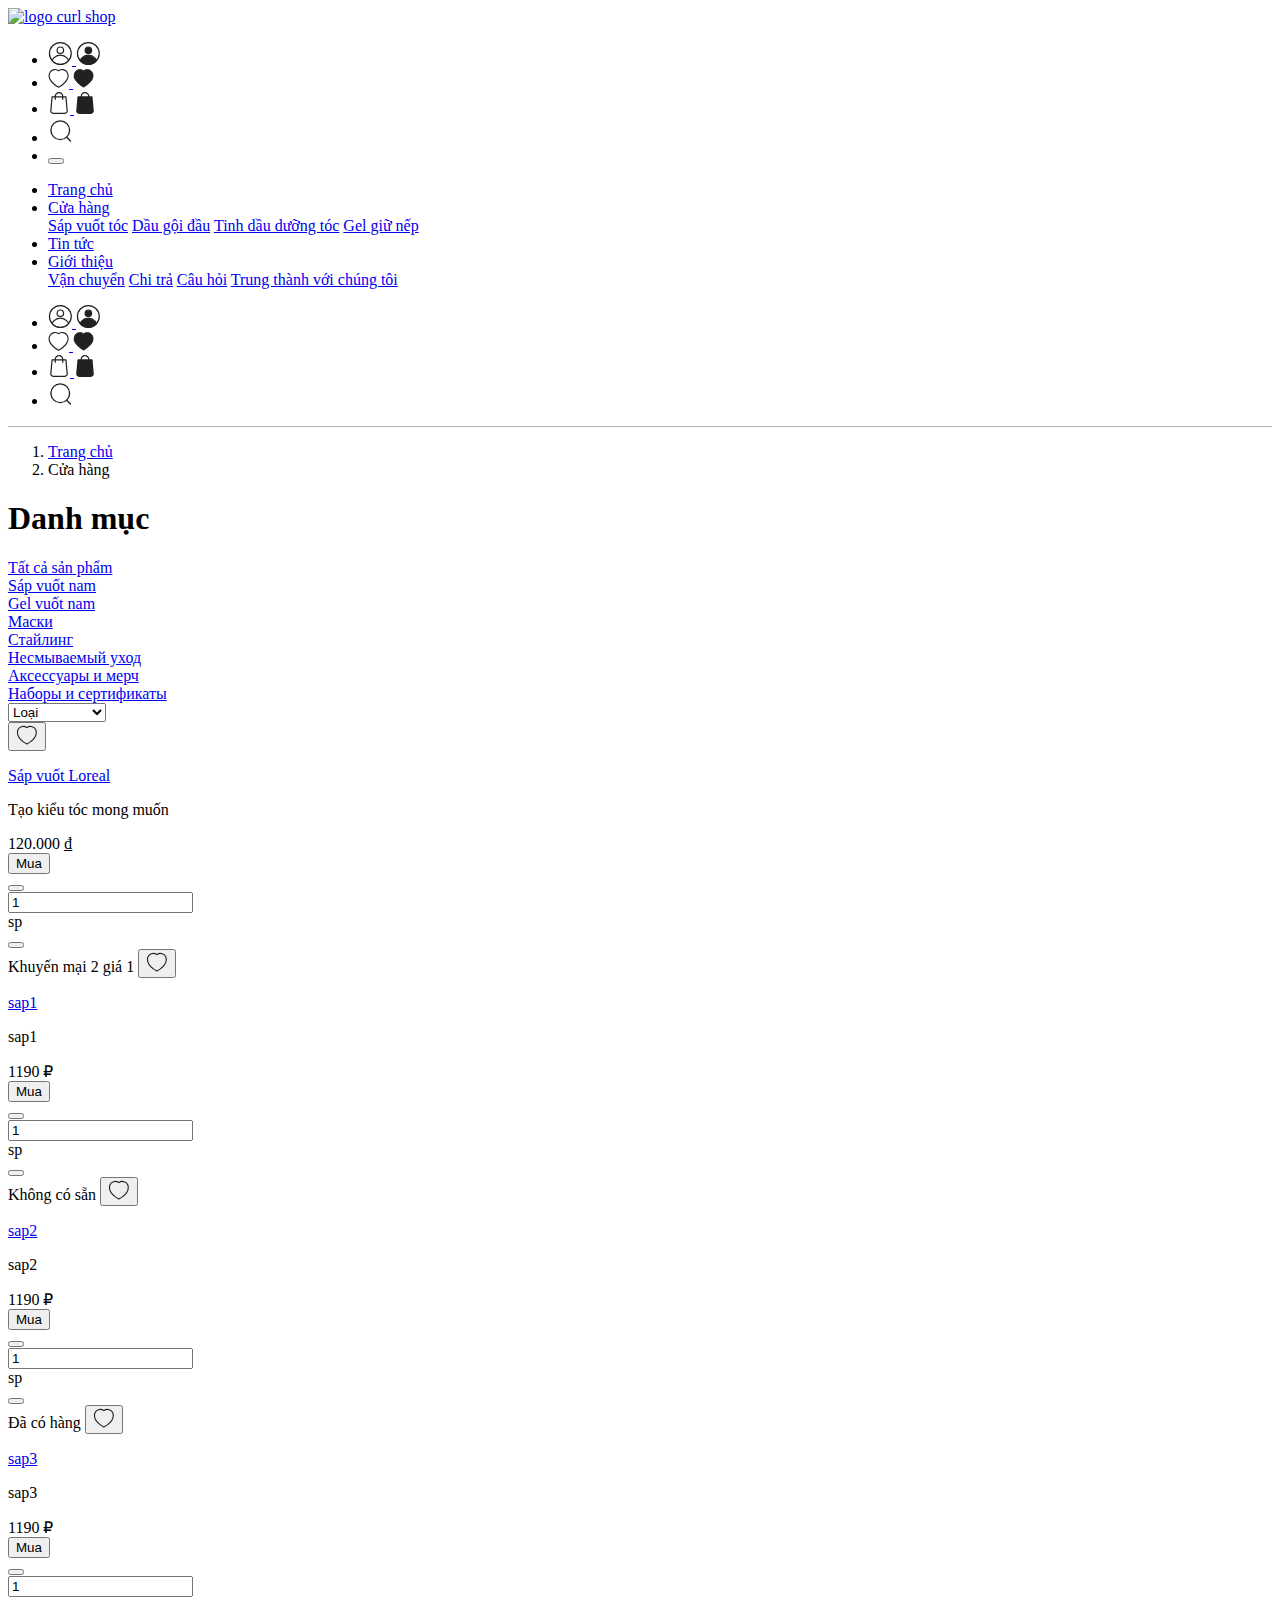
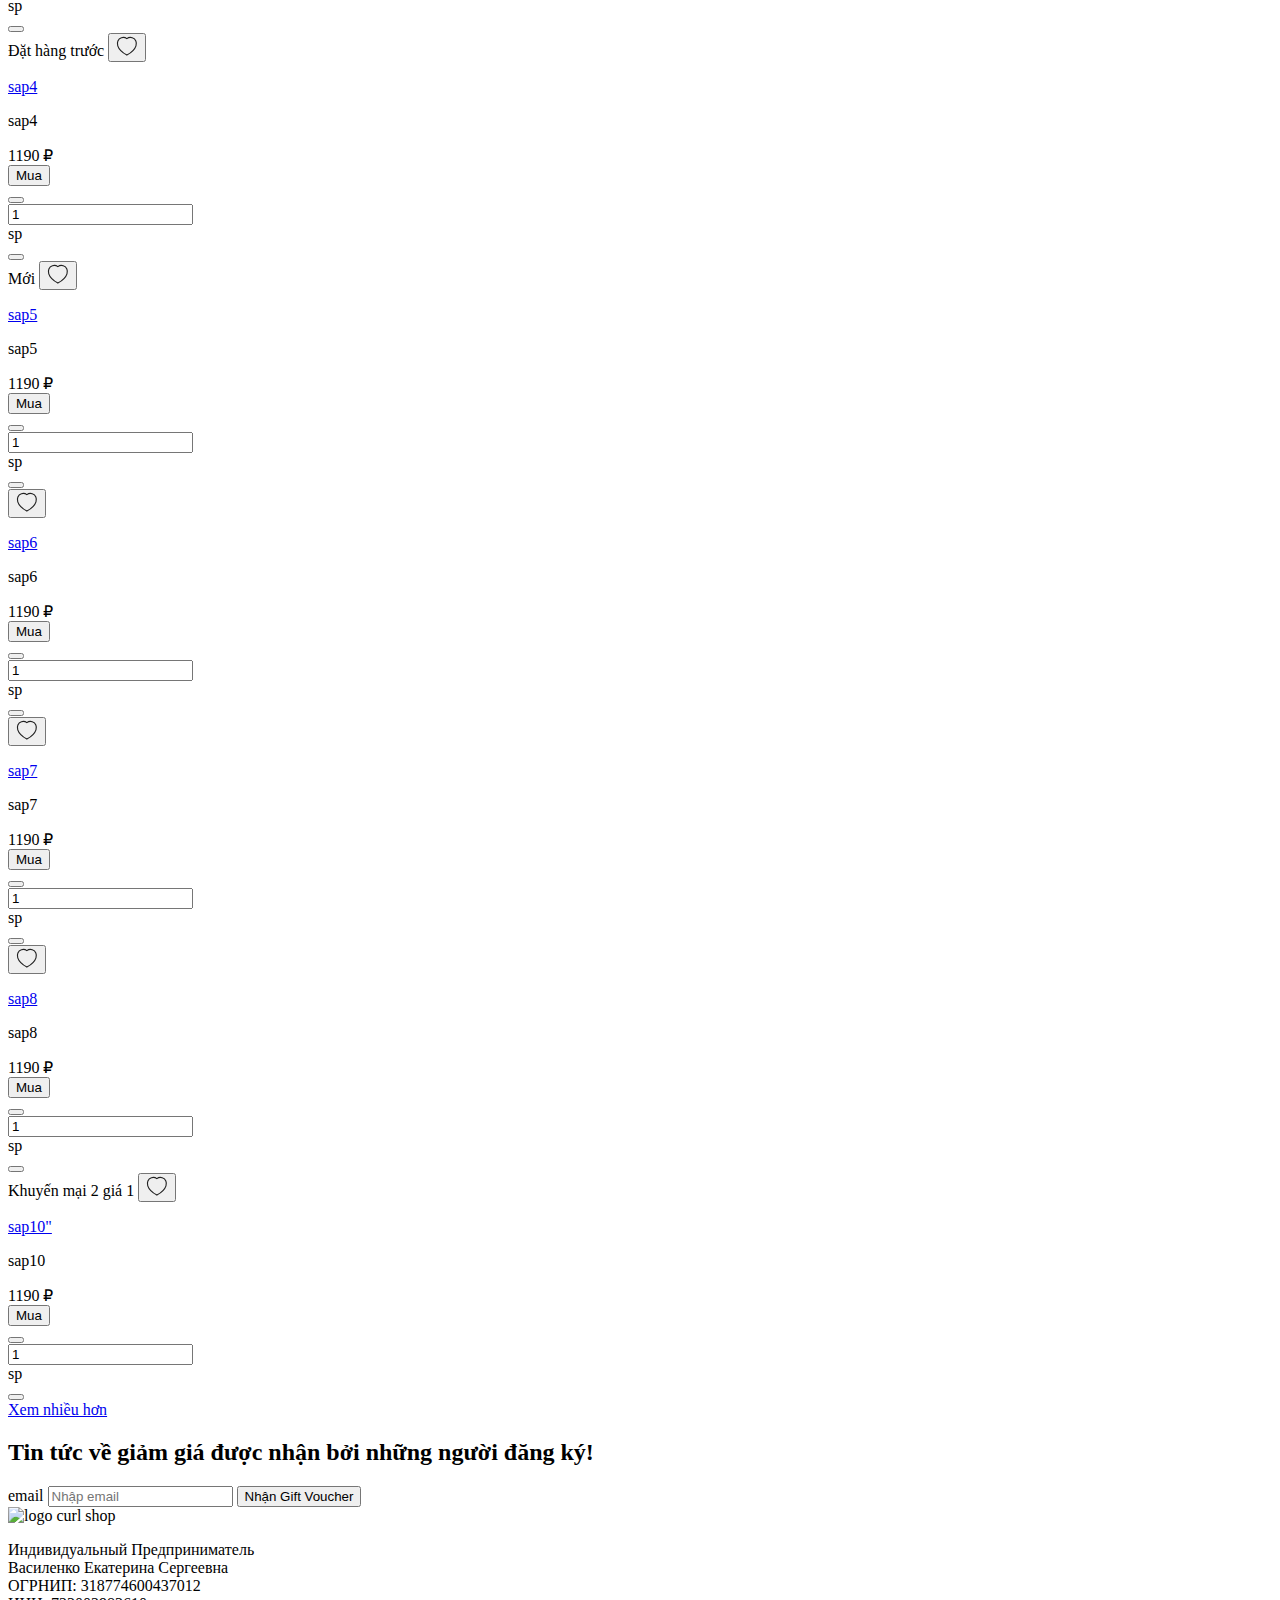
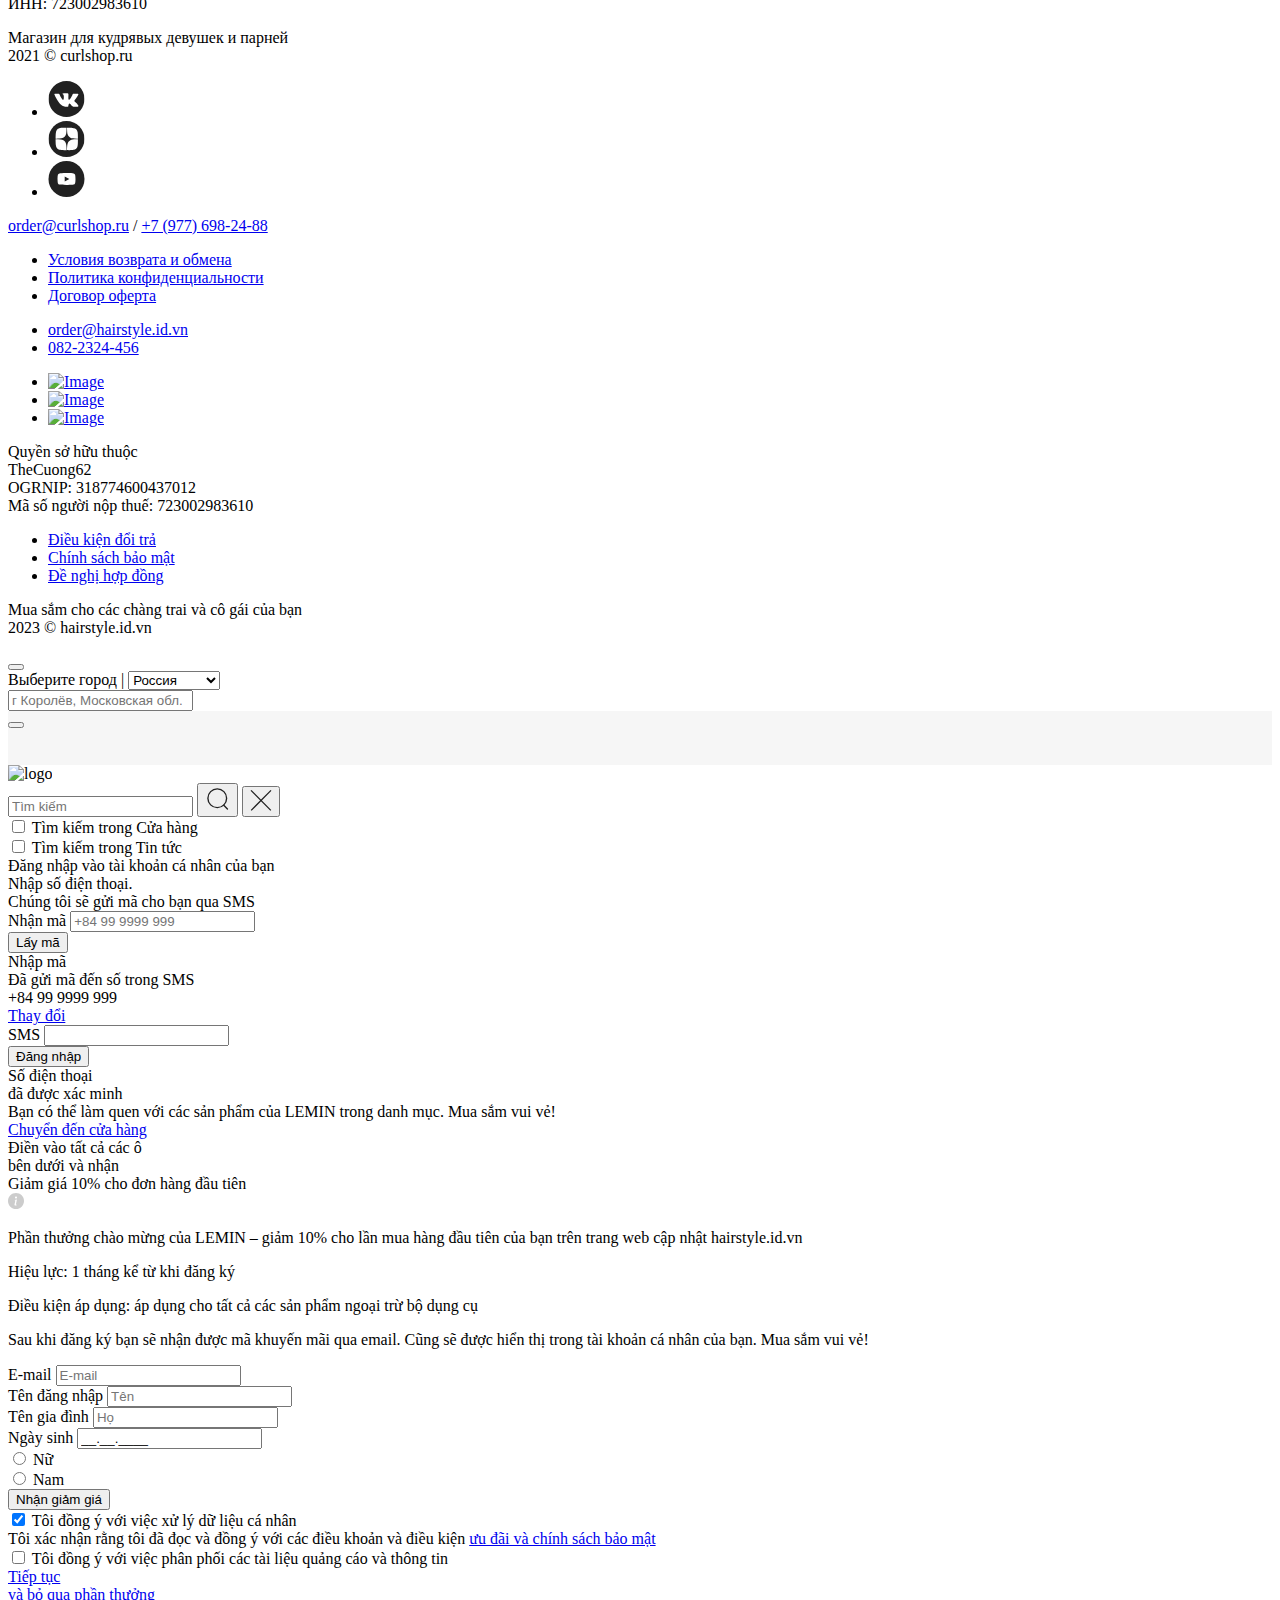
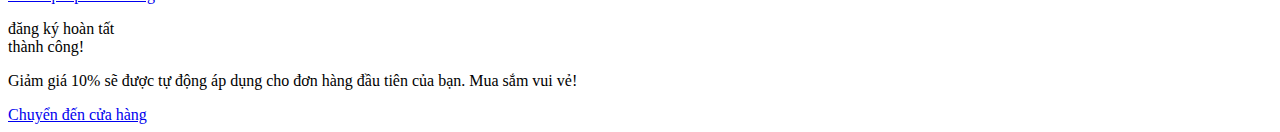
==== sap-vuot-toc.html @ 2e404e63 "Add files via upload" ====
<!DOCTYPE html>
<html lang="vi">

<head>
    <meta charset="UTF-8">
    <meta http-equiv="X-UA-Compatible" content="IE=edge">
    <meta name="viewport" content="width=device-width, initial-scale=1.0">
    <link rel="icon" type="image/png" href="favicon.png" />
    <title>Cửa Hàng LEMIN</title>

    <link rel="stylesheet" href="css/bootstrap.css">
    <link rel="stylesheet" href="css/swiper-bundle.min.css">
    <link rel="stylesheet" href="css/fancybox.css">
    <link rel="stylesheet" href="css/style.css">
    <link rel="stylesheet" href="css/fonth2.css">
</head>

<!-- ВНИМАТЕЛЬНО! класс "cms-index-index" задаёт прозрачное меню, без него меню будет обычным, этот класс на некоторых страницах нужно указывать, а на некоторых нет -->
<!-- Здесь указан класс "cms-page" -->

<body class="cms-page">
    <div class="page-wrapper">

        <!-- Header -->
        <header class="page-header">
            <div class="header js-header">

                <nav class="navbar navbar-expand-lg">
                    <div class="container">

                        <a class="navbar-brand hover-opacity" href="index.html">
                            <img class="logo" src="img/logo.svg" alt="logo curl shop">
                        </a>

                        <!-- Мобильные иконки -->
                        <div class="d-block d-lg-none">
                            <ul class="list-inline mb-0 d-flex align-items-center">
                                <li class="list-inline-item">
                                    <!-- Личный кабинет -->
                                    <!-- Обратить внимание на класс active у кнопки, он закрашивает svg иконку -->
                                    <a class="nav-link p-1" href="#modalAuth1" data-bs-toggle="modal">
                                        <div class="svg-link">
                                            <svg width="24" height="23" viewBox="0 0 24 23" fill="none" xmlns="http://www.w3.org/2000/svg">
                                                <circle cx="12.3562" cy="11.5" r="10.9" stroke="#212121" stroke-width="1.2"/>
                                                <circle cx="12.3562" cy="8.21419" r="3.23333" stroke="#212121" stroke-width="1.2"/>
                                                <path d="M4.14197 18.619C4.14197 18.619 6.07474 13.1428 12.3563 13.1428C18.6378 13.1428 20.5705 18.619 20.5705 18.619" stroke="#212121" stroke-width="1.2"/>
                                            </svg>
                                            <svg width="24" height="23" viewBox="0 0 24 23" fill="none" xmlns="http://www.w3.org/2000/svg">
                                                <circle cx="12.3562" cy="11.5" r="10.9" stroke="#212121" stroke-width="1.2"/>
                                                <circle cx="12.3562" cy="8.21419" r="3.23333" stroke="#212121" stroke-width="1.2"/>
                                                <path d="M4.14197 18.619C4.14197 18.619 6.07474 13.1428 12.3563 13.1428C18.6378 13.1428 20.5705 18.619 20.5705 18.619" stroke="#212121" stroke-width="1.2"/>
                                                <path fill-rule="evenodd" clip-rule="evenodd" d="M12.3567 14C8.8562 15 5.3562 15.3106 5.3562 18.5C5.3562 21.6894 10.3562 20.5 12.3567 22C15.8562 20.5 19.8562 21.2023 19.8562 18.0143C17.3562 15.5 14.8562 14.5 12.3567 14Z" fill="#212121" stroke="#212121" stroke-width="1.37392" stroke-linecap="round" stroke-linejoin="round"/>
                                                <path fill-rule="evenodd" clip-rule="evenodd" d="M12.3565 11C13.7371 11 14.8562 9.88043 14.8562 8.49974C14.8562 7.11906 13.7371 6 12.3565 6C10.9758 6 9.85622 7.11906 9.85622 8.49974C9.85155 9.87576 10.9634 10.9953 12.3389 11H12.3565Z" fill="#212121" stroke="#212121" stroke-width="1.37392" stroke-linecap="round" stroke-linejoin="round"/>
                                            </svg>
                                        </div>
                                    </a>
                                </li>
                                <li class="list-inline-item">
                                    <!-- Избранное -->
                                    <!-- Обратить внимание на класс active у кнопки, catalog-favorites.html закрашивает svg иконку -->
                                    <a class="nav-link p-1" href="#">
                                        <div class="svg-link">
                                            <svg width="21" height="19" viewBox="0 0 21 19" fill="none" xmlns="http://www.w3.org/2000/svg">
                                                <path fill-rule="evenodd" clip-rule="evenodd" d="M1.48031 8.98707C0.409294 5.70961 1.66097 1.96354 5.17146 0.855072C7.01804 0.271001 9.05626 0.615378 10.5914 1.74732C12.0437 0.646685 14.1568 0.274914 16.0014 0.855072C19.5119 1.96354 20.7715 5.70961 19.7015 8.98707C18.0346 14.1821 10.5914 18.1835 10.5914 18.1835C10.5914 18.1835 3.20311 14.2427 1.48031 8.98707Z" stroke="#212121" stroke-width="1.1244" stroke-linecap="round" stroke-linejoin="round"/>
                                            </svg>
                                            <svg width="21" height="19" viewBox="0 0 21 19" fill="none" xmlns="http://www.w3.org/2000/svg">
                                                <path fill-rule="evenodd" clip-rule="evenodd" d="M1.48031 8.98707C0.409294 5.70961 1.66097 1.96354 5.17146 0.855072C7.01804 0.271001 9.05625 0.615378 10.5914 1.74732C12.0437 0.646685 14.1568 0.274914 16.0014 0.855072C19.5119 1.96354 20.7715 5.70961 19.7015 8.98707C18.0346 14.1821 10.5914 18.1835 10.5914 18.1835C10.5914 18.1835 3.20311 14.2427 1.48031 8.98707Z" fill="#212121" stroke="#212121" stroke-width="0.820734" stroke-linecap="round" stroke-linejoin="round"/>
                                            </svg>
                                        </div>
                                    </a>
                                </li>
                                <li class="list-inline-item">
                                    <!-- Корзина -->
                                    <!-- Обратить внимание на класс active у кнопки, он закрашивает svg иконку -->
                                    <a class="nav-link p-1 cart-link" href="cart.html">
                                        <!-- "cart-count" Появляется только если в корзине есть товар(ы) -->
                                        
                                        <div class="svg-link">
                                            <svg width="22" height="22" viewBox="0 0 22 22" fill="none" xmlns="http://www.w3.org/2000/svg">
                                                <path d="M19.7999 19.0172L18.5402 4.8319C18.5132 4.51697 18.2478 4.27853 17.9374 4.27853H15.3459C15.31 1.91207 13.3754 0 10.9999 0C8.62447 0 6.68991 1.91207 6.65392 4.27853H4.06251C3.74758 4.27853 3.48664 4.51697 3.45965 4.8319L2.19993 19.0172C2.19993 19.0352 2.19543 19.0532 2.19543 19.0712C2.19543 20.6863 3.6756 22 5.49768 22H16.5022C18.3243 22 19.8044 20.6863 19.8044 19.0712C19.8044 19.0532 19.8044 19.0352 19.7999 19.0172ZM10.9999 1.21472C12.705 1.21472 14.0952 2.58241 14.1312 4.27853H7.86864C7.90464 2.58241 9.29482 1.21472 10.9999 1.21472ZM16.5022 20.7853H5.49768C4.35494 20.7853 3.42815 20.0294 3.41016 19.0982L4.61588 5.49775H6.64942V7.34233C6.64942 7.67975 6.91936 7.94969 7.25678 7.94969C7.59421 7.94969 7.86415 7.67975 7.86415 7.34233V5.49775H14.1312V7.34233C14.1312 7.67975 14.4012 7.94969 14.7386 7.94969C15.076 7.94969 15.3459 7.67975 15.3459 7.34233V5.49775H17.3795L18.5897 19.0982C18.5717 20.0294 17.6404 20.7853 16.5022 20.7853Z" fill="#212121"/>
                                            </svg>
                                            <svg width="22" height="22" viewBox="0 0 22 22" fill="none" xmlns="http://www.w3.org/2000/svg">
                                                <path d="M19.7999 19.0172L18.5402 4.8319C18.5132 4.51697 18.2478 4.27853 17.9374 4.27853H15.3459C15.31 1.91207 13.3754 0 10.9999 0C8.62447 0 6.68991 1.91207 6.65392 4.27853H4.06251C3.74758 4.27853 3.48664 4.51697 3.45965 4.8319L2.19993 19.0172C2.19993 19.0352 2.19543 19.0532 2.19543 19.0712C2.19543 20.6863 3.6756 22 5.49768 22H16.5022C18.3243 22 19.8044 20.6863 19.8044 19.0712C19.8044 19.0532 19.8044 19.0352 19.7999 19.0172ZM10.9999 1.21472C12.705 1.21472 14.0952 2.58241 14.1312 4.27853H7.86864C7.90464 2.58241 9.29482 1.21472 10.9999 1.21472ZM10.9999 11.5C9.85719 11.5 11.1247 11.5042 10.9999 11.5L6.64942 5.49775V7.34233C6.64942 7.67975 10.6625 11.5 10.9999 11.5C11.3374 11.5 7.86415 7.67975 7.86415 7.34233L10.9999 11.5L14.1312 7.34233C14.1312 7.67975 10.6625 11.5 10.9999 11.5C11.3374 11.5 15.3459 7.67975 15.3459 7.34233V5.49775L10.9999 11.5C11.0065 11.1607 10.9819 12.4313 10.9999 11.5Z" fill="#212121"/>
                                            </svg>
                                        </div>
                                    </a>
                                </li>
                                <li class="list-inline-item">
                                    <!-- Поиск -->
                                    <a class="nav-link p-1" href="#searchForm" data-bs-toggle="offcanvas" aria-controls="searchForm">
                                        <svg width="25" height="25" viewBox="0 0 25 25" fill="none" xmlns="http://www.w3.org/2000/svg">
                                            <circle cx="12.2569" cy="12.2566" r="9.36308" stroke="#212121" stroke-width="1.37" stroke-linecap="round" stroke-linejoin="round"></circle>
                                            <path d="M18.7691 19.2549L22.4399 22.9162" stroke="#212121" stroke-width="1.37" stroke-linecap="round" stroke-linejoin="round"></path>
                                        </svg>
                                    </a>
                                </li>
                                <li class="list-inline-item">
                                    <button type="button" class="navbar-toggler collapsed" data-bs-toggle="collapse"
                                        data-bs-target="#navbarNav" aria-controls="navbarNav" aria-expanded="false"
                                        aria-label="Toggle navigation">
                                        <div></div>
                                        <div></div>
                                        <div></div>
                                    </button>
                                </li>
                            </ul>
                        </div>

                        <div class="collapse navbar-collapse" id="navbarNav">
                            <div class="mt-3 mt-lg-0 mx-auto">
                                <ul class="navbar-nav">

<li class="nav-item">
                                        <a class="nav-link" href="index.html">Trang chủ</a>
                                    </li>
                                    <li class="nav-item dropdown">
                                        <a class="nav-link dropdown-toggle" href="#" data-bs-toggle="dropdown"
                                            aria-expanded="false">Cửa hàng</a>
                                        <div class="dropdown-menu">
                                            <a class="dropdown-item" href="catalog.html">Sáp vuốt tóc</a>
                                            <a class="dropdown-item" href="catalog.html">Dầu gội đầu</a>
                                            <a class="dropdown-item" href="catalog.html">Tinh dầu dưỡng tóc</a>
                                            <a class="dropdown-item" href="catalog.html">Gel giữ nếp</a>
                                                                               </div>
                                    </li>
                                    <li class="nav-item">
                                        <a class="nav-link" href="blog.html">Tin tức</a>
                                    </li>
                                    <li class="nav-item dropdown">
                                        <a class="nav-link dropdown-toggle" href="#" data-bs-toggle="dropdown"
                                            aria-expanded="false">Giới thiệu</a>
                                        <div class="dropdown-menu">
                                            <a class="dropdown-item" href="contact-delivery.html">Vận chuyển</a>
                                            <a class="dropdown-item" href="contact-payment.html">Chi trả</a>
                                            <a class="dropdown-item" href="contact-qna.html">Câu hỏi</a>
                                            <a class="dropdown-item" href="contact-loyalty.html">Trung thành với chúng tôi</a>
                                        </div>
                                    </li>
                                </ul>
                            </div>

                            <!-- Десктопные иконки -->
                            <div class="d-none d-lg-block mt-3 mt-lg-0 ms-lg-3">
                                <ul class="list-inline mb-0 d-flex align-items-center">
                                    <li class="list-inline-item" data-bs-toggle="tooltip" data-bs-placement="bottom"
                                        data-bs-title="Личный кабинет">
                                        <!-- Личный кабинет -->
                                        <!-- Обратить внимание на класс active у кнопки, он закрашивает svg иконку -->
                                        <a class="nav-link p-1" href="#modalAuth1" data-bs-toggle="modal">
                                            <div class="svg-link">
                                                <svg width="24" height="23" viewBox="0 0 24 23" fill="none" xmlns="http://www.w3.org/2000/svg">
                                                    <circle cx="12.3562" cy="11.5" r="10.9" stroke="#212121" stroke-width="1.2"/>
                                                    <circle cx="12.3562" cy="8.21419" r="3.23333" stroke="#212121" stroke-width="1.2"/>
                                                    <path d="M4.14197 18.619C4.14197 18.619 6.07474 13.1428 12.3563 13.1428C18.6378 13.1428 20.5705 18.619 20.5705 18.619" stroke="#212121" stroke-width="1.2"/>
                                                </svg>
                                                <svg width="24" height="23" viewBox="0 0 24 23" fill="none" xmlns="http://www.w3.org/2000/svg">
                                                    <circle cx="12.3562" cy="11.5" r="10.9" stroke="#212121" stroke-width="1.2"/>
                                                    <circle cx="12.3562" cy="8.21419" r="3.23333" stroke="#212121" stroke-width="1.2"/>
                                                    <path d="M4.14197 18.619C4.14197 18.619 6.07474 13.1428 12.3563 13.1428C18.6378 13.1428 20.5705 18.619 20.5705 18.619" stroke="#212121" stroke-width="1.2"/>
                                                    <path fill-rule="evenodd" clip-rule="evenodd" d="M12.3567 14C8.8562 15 5.3562 15.3106 5.3562 18.5C5.3562 21.6894 10.3562 20.5 12.3567 22C15.8562 20.5 19.8562 21.2023 19.8562 18.0143C17.3562 15.5 14.8562 14.5 12.3567 14Z" fill="#212121" stroke="#212121" stroke-width="1.37392" stroke-linecap="round" stroke-linejoin="round"/>
                                                    <path fill-rule="evenodd" clip-rule="evenodd" d="M12.3565 11C13.7371 11 14.8562 9.88043 14.8562 8.49974C14.8562 7.11906 13.7371 6 12.3565 6C10.9758 6 9.85622 7.11906 9.85622 8.49974C9.85155 9.87576 10.9634 10.9953 12.3389 11H12.3565Z" fill="#212121" stroke="#212121" stroke-width="1.37392" stroke-linecap="round" stroke-linejoin="round"/>
                                                </svg>
                                            </div>
                                        </a>
                                    </li>
                                    <li class="list-inline-item" data-bs-toggle="tooltip" data-bs-placement="bottom"
                                        data-bs-title="Избранное">
                                        <!-- Избранное -->
                                        <!-- Обратить внимание на класс active у кнопки, он закрашивает svg иконку -->
                                        <a class="nav-link p-1" href="catalog-favorites.html">
                                            <div class="svg-link">
                                                <svg width="21" height="19" viewBox="0 0 21 19" fill="none" xmlns="http://www.w3.org/2000/svg">
                                                    <path fill-rule="evenodd" clip-rule="evenodd" d="M1.48031 8.98707C0.409294 5.70961 1.66097 1.96354 5.17146 0.855072C7.01804 0.271001 9.05626 0.615378 10.5914 1.74732C12.0437 0.646685 14.1568 0.274914 16.0014 0.855072C19.5119 1.96354 20.7715 5.70961 19.7015 8.98707C18.0346 14.1821 10.5914 18.1835 10.5914 18.1835C10.5914 18.1835 3.20311 14.2427 1.48031 8.98707Z" stroke="#212121" stroke-width="1.1244" stroke-linecap="round" stroke-linejoin="round"/>
                                                </svg>
                                                <svg width="21" height="19" viewBox="0 0 21 19" fill="none" xmlns="http://www.w3.org/2000/svg">
                                                    <path fill-rule="evenodd" clip-rule="evenodd" d="M1.48031 8.98707C0.409294 5.70961 1.66097 1.96354 5.17146 0.855072C7.01804 0.271001 9.05625 0.615378 10.5914 1.74732C12.0437 0.646685 14.1568 0.274914 16.0014 0.855072C19.5119 1.96354 20.7715 5.70961 19.7015 8.98707C18.0346 14.1821 10.5914 18.1835 10.5914 18.1835C10.5914 18.1835 3.20311 14.2427 1.48031 8.98707Z" fill="#212121" stroke="#212121" stroke-width="0.820734" stroke-linecap="round" stroke-linejoin="round"/>
                                                </svg>
                                            </div>
                                        </a>
                                    </li>
                                    <li class="list-inline-item" data-bs-toggle="tooltip" data-bs-placement="bottom"
                                        data-bs-title="Корзина">
                                        <!-- Корзина -->
                                        <!-- Обратить внимание на класс active у кнопки, он закрашивает svg иконку -->
                                        <a class="nav-link p-1 cart-link" href="cart.html">
                                            <!-- "cart-count" Появляется только если в корзине есть товар(ы) -->
                                            <div class="cart-count"></div>
                                            <div class="svg-link">
                                                <svg width="22" height="22" viewBox="0 0 22 22" fill="none" xmlns="http://www.w3.org/2000/svg">
                                                    <path d="M19.7999 19.0172L18.5402 4.8319C18.5132 4.51697 18.2478 4.27853 17.9374 4.27853H15.3459C15.31 1.91207 13.3754 0 10.9999 0C8.62447 0 6.68991 1.91207 6.65392 4.27853H4.06251C3.74758 4.27853 3.48664 4.51697 3.45965 4.8319L2.19993 19.0172C2.19993 19.0352 2.19543 19.0532 2.19543 19.0712C2.19543 20.6863 3.6756 22 5.49768 22H16.5022C18.3243 22 19.8044 20.6863 19.8044 19.0712C19.8044 19.0532 19.8044 19.0352 19.7999 19.0172ZM10.9999 1.21472C12.705 1.21472 14.0952 2.58241 14.1312 4.27853H7.86864C7.90464 2.58241 9.29482 1.21472 10.9999 1.21472ZM16.5022 20.7853H5.49768C4.35494 20.7853 3.42815 20.0294 3.41016 19.0982L4.61588 5.49775H6.64942V7.34233C6.64942 7.67975 6.91936 7.94969 7.25678 7.94969C7.59421 7.94969 7.86415 7.67975 7.86415 7.34233V5.49775H14.1312V7.34233C14.1312 7.67975 14.4012 7.94969 14.7386 7.94969C15.076 7.94969 15.3459 7.67975 15.3459 7.34233V5.49775H17.3795L18.5897 19.0982C18.5717 20.0294 17.6404 20.7853 16.5022 20.7853Z" fill="#212121"/>
                                                </svg>
                                                <svg width="22" height="22" viewBox="0 0 22 22" fill="none" xmlns="http://www.w3.org/2000/svg">
                                                    <path d="M19.7999 19.0172L18.5402 4.8319C18.5132 4.51697 18.2478 4.27853 17.9374 4.27853H15.3459C15.31 1.91207 13.3754 0 10.9999 0C8.62447 0 6.68991 1.91207 6.65392 4.27853H4.06251C3.74758 4.27853 3.48664 4.51697 3.45965 4.8319L2.19993 19.0172C2.19993 19.0352 2.19543 19.0532 2.19543 19.0712C2.19543 20.6863 3.6756 22 5.49768 22H16.5022C18.3243 22 19.8044 20.6863 19.8044 19.0712C19.8044 19.0532 19.8044 19.0352 19.7999 19.0172ZM10.9999 1.21472C12.705 1.21472 14.0952 2.58241 14.1312 4.27853H7.86864C7.90464 2.58241 9.29482 1.21472 10.9999 1.21472ZM10.9999 11.5C9.85719 11.5 11.1247 11.5042 10.9999 11.5L6.64942 5.49775V7.34233C6.64942 7.67975 10.6625 11.5 10.9999 11.5C11.3374 11.5 7.86415 7.67975 7.86415 7.34233L10.9999 11.5L14.1312 7.34233C14.1312 7.67975 10.6625 11.5 10.9999 11.5C11.3374 11.5 15.3459 7.67975 15.3459 7.34233V5.49775L10.9999 11.5C11.0065 11.1607 10.9819 12.4313 10.9999 11.5Z" fill="#212121"/>
                                                </svg>
                                            </div>
                                        </a>
                                    </li>
                                    <li class="list-inline-item" data-bs-toggle="tooltip" data-bs-placement="bottom"
                                        data-bs-title="Поиск">
                                        <!-- Поиск -->
                                        <a class="nav-link p-1" href="#searchForm" data-bs-toggle="offcanvas" aria-controls="searchForm">
                                            <svg width="25" height="25" viewBox="0 0 25 25" fill="none" xmlns="http://www.w3.org/2000/svg">
                                                <circle cx="12.2569" cy="12.2566" r="9.36308" stroke="#212121" stroke-width="1.37" stroke-linecap="round" stroke-linejoin="round" />
                                                <path d="M18.7691 19.2549L22.4399 22.9162" stroke="#212121" stroke-width="1.37" stroke-linecap="round" stroke-linejoin="round" />
                                            </svg>
                                        </a>
                                    </li>
                                </ul>
                            </div>
                        </div>

                    </div>
                </nav>

                <!-- Декоративная линия под меню -->
                <div class="d-none d-lg-block">
                    <div class="container">
                        <div style="border-bottom: 1px solid rgba(0, 0, 0, 0.3);"></div>
                    </div>
                </div>

            </div>
        </header>

        <!-- Main -->
        <main class="main page-main">

            <!-- Хлебные крошки -->
            <section class="section py-3 pb-4 pb-lg-0">
                <div class="container">
                    <nav class="d-flex" aria-label="breadcrumb">
                        <ol class="breadcrumb">
                            <li class="breadcrumb-item"><a href="index.html">Trang chủ</a></li>
                            <li class="breadcrumb-item active" aria-current="page">Cửa hàng</li>
                        </ol>
                    </nav>
                </div>
            </section>

            <!-- Контент -->
            <section class="section py-1 pb-5 py-lg-5">
                <div class="container">
                    <h1 class="h1 fw-400 mb-4 mb-lg-5">Danh mục</h1>
                    <!-- Категории -->
                    <div class="scrollable-container categories-list mb-4">
                        <div class="scrollable-wrapper">
                            <div class="scrollable-item"><a class="categories-link active" href="#">Tất cả sản phẩm</a></div>
                            <div class="scrollable-item"><a class="categories-link" href="#">Sáp vuốt nam</a></div>
                            <div class="scrollable-item"><a class="categories-link" href="#">Gel vuốt nam</a></div>
                            <div class="scrollable-item"><a class="categories-link" href="#">Маски</a></div>
                            <div class="scrollable-item"><a class="categories-link" href="#">Стайлинг</a></div>
                            <div class="scrollable-item"><a class="categories-link" href="#">Несмываемый уход</a></div>
                            <div class="scrollable-item"><a class="categories-link" href="#">Аксессуары и мерч</a></div>
                            <div class="scrollable-item"><a class="categories-link" href="#">Наборы и сертификаты</a></div>
                        </div>
                    </div>
                    <!-- Фильтр -->
                    <div class="shop-filters mb-3">
                        <div class="d-flex justify-content-lg-end">
                            <select class="form-select border-0 ps-0" style="max-width: 160px;">
                                <option selected>Loại</option>
                                <option value="1">Phổ biến</option>
                                <option value="2">Mới</option>
                                <option value="3">Giá rẻ nhất</option>
                                <option value="4">Đắt tiền nhất</option>
                            </select>
                        </div>
                    </div>

                    <!-- Сетка товаров -->
                    <div class="grid-products">
                        <div class="row g-2 row-cols-2 row-cols-md-3 row-cols-lg-4">

                            <!-- Item -->
                            <div class="col">
                                <article class="card card-product h-100">
                                    <!-- Обратить внимание на класс active у кнопки, он закрашивает svg иконку -->
                                    <button class="btn btn-icon btn-wishlist" type="button" data-bs-toggle="tooltip"
                                        data-bs-placement="bottom" data-bs-title="Добавить в избранное">
                                        <svg width="22" height="20" viewBox="0 0 22 20" fill="none"
                                            xmlns="http://www.w3.org/2000/svg">
                                            <path class="svg-figure" fill-rule="evenodd" clip-rule="evenodd"
                                                d="M1.75991 9.87696C0.688896 6.59951 1.94057 2.85343 5.45106 1.74496C7.29764 1.16089 9.33586 1.50527 10.871 2.63721C12.3233 1.53658 14.4364 1.16481 16.281 1.74496C19.7915 2.85343 21.0511 6.59951 19.9811 9.87696C18.3142 15.072 10.871 19.0734 10.871 19.0734C10.871 19.0734 3.48271 15.1326 1.75991 9.87696Z"
                                                stroke="#212121" stroke-width="1.1244" stroke-linecap="round"
                                                stroke-linejoin="round" />
                                        </svg>
                                    </button>
                                    <a class="hover-opacity" href="shop-item.html">
                                        <img class="card-img" src="img/prod-01.png" alt="">
                                    </a>
                                    <div class="card-body px-0">
                                        <p class="card-title ff-title fs-12 fs-lg-18 fw-700">
                                            <a href="shop-item.html">Sáp vuốt Loreal</a>
                                        </p>
                                        <p class="product-meta fs-10 fs-lg-14 mb-0">Tạo kiểu tóc mong muốn</p>
                                    </div>
                                    <div class="card-footer px-0">
                                        <div class="d-flex align-items-center justify-content-between">
                                            <span class="card-price fs-12 fs-lg-14">120.000 ₫</span>
                                            <div class="card-action-add">
                                                <button type="button" class="btn-add-to-cart btn btn-primary fs-12 fs-lg-14">Mua</button>
                                                <div class="quantity-container">
                                                    <div class="quantity-buttons">
                                                        <button type="button" class="minus-button"></button>
                                                        <div class="quantity-input-container">
                                                           <input type="number" class="quantity-input fs-12 fs-lg-14" value="1" readonly>

<div class="fs-12 fs-lg-14">sp</div>
                                                                                                                    </div>
                                                        <button type="button" class="plus-button"></button>
                                                    </div>
                                                </div>
                                            </div>
                                            <!-- Старая кнопка -->
                                            <!-- <button type="button" class="btn btn-primary fs-12 fs-lg-14">Купить</button> -->
                                        </div>
                                    </div>
                                </article>
                            </div>
    
                            <!-- Item -->
                            <div class="col">
                                <article class="card card-product h-100">
                                    <span class="badge fs-10 fs-lg-14 bg-danger">Khuyến mại 2 giá 1</span>
                                    <!-- Обратить внимание на класс active у кнопки, он закрашивает svg иконку -->
                                    <button class="btn btn-icon btn-wishlist active" type="button" data-bs-toggle="tooltip"
                                        data-bs-placement="bottom" data-bs-title="Уже в избранном">
                                        <svg width="22" height="20" viewBox="0 0 22 20" fill="none"
                                            xmlns="http://www.w3.org/2000/svg">
                                            <path class="svg-figure" fill-rule="evenodd" clip-rule="evenodd"
                                                d="M1.75991 9.87696C0.688896 6.59951 1.94057 2.85343 5.45106 1.74496C7.29764 1.16089 9.33586 1.50527 10.871 2.63721C12.3233 1.53658 14.4364 1.16481 16.281 1.74496C19.7915 2.85343 21.0511 6.59951 19.9811 9.87696C18.3142 15.072 10.871 19.0734 10.871 19.0734C10.871 19.0734 3.48271 15.1326 1.75991 9.87696Z"
                                                stroke="#212121" stroke-width="1.1244" stroke-linecap="round"
                                                stroke-linejoin="round" />
                                        </svg>
                                    </button>
                                    <a class="hover-opacity" href="shop-item.html">
                                        <img class="card-img" src="img/prod-01.png" alt="">
                                    </a>
                                    <div class="card-body px-0">
                                        <p class="card-title ff-title fs-12 fs-lg-18 fw-700">
                                            <a href="shop-item.html">sap1</a>
                                        </p>
                                        <p class="product-meta fs-10 fs-lg-14 mb-0">sap1</p>
                                    </div>
                                    <div class="card-footer px-0">
                                        <div class="d-flex align-items-center justify-content-between">
                                            <span class="card-price fs-12 fs-lg-14">1190 ₽</span>
                                            <div class="card-action-add">
                                                <button type="button" class="btn-add-to-cart btn btn-primary fs-12 fs-lg-14">Mua</button>
                                                <div class="quantity-container">
                                                    <div class="quantity-buttons">
                                                        <button type="button" class="minus-button"></button>
                                                        <div class="quantity-input-container">
                                                            <input type="number" class="quantity-input fs-12 fs-lg-14" value="1" readonly>
                                                            <div class="fs-12 fs-lg-14">sp</div>
                                                        </div>
                                                        <button type="button" class="plus-button"></button>
                                                    </div>
                                                </div>
                                            </div>
                                            <!-- Старая кнопка -->
                                            <!-- <button type="button" class="btn btn-primary fs-12 fs-lg-14">Купить</button> -->
                                        </div>
                                    </div>
                                </article>
                            </div>
    
                            <!-- Item -->
                            <div class="col">
                                <article class="card card-product h-100">
                                    <span class="badge fs-10 fs-lg-14 bg-success">Không có sẵn</span>
                                    <!-- Обратить внимание на класс active у кнопки, он закрашивает svg иконку -->
                                    <button class="btn btn-icon btn-wishlist active" type="button" data-bs-toggle="tooltip"
                                        data-bs-placement="bottom" data-bs-title="Уже в избранном">
                                        <svg width="22" height="20" viewBox="0 0 22 20" fill="none"
                                            xmlns="http://www.w3.org/2000/svg">
                                            <path class="svg-figure" fill-rule="evenodd" clip-rule="evenodd"
                                                d="M1.75991 9.87696C0.688896 6.59951 1.94057 2.85343 5.45106 1.74496C7.29764 1.16089 9.33586 1.50527 10.871 2.63721C12.3233 1.53658 14.4364 1.16481 16.281 1.74496C19.7915 2.85343 21.0511 6.59951 19.9811 9.87696C18.3142 15.072 10.871 19.0734 10.871 19.0734C10.871 19.0734 3.48271 15.1326 1.75991 9.87696Z"
                                                stroke="#212121" stroke-width="1.1244" stroke-linecap="round"
                                                stroke-linejoin="round" />
                                        </svg>
                                    </button>
                                    <a class="hover-opacity" href="shop-item.html">
                                        <img class="card-img" src="img/prod-01.png" alt="">
                                    </a>
                                    <div class="card-body px-0">
                                        <p class="card-title ff-title fs-12 fs-lg-18 fw-700">
                                            <a href="shop-item.html">sap2</a>
                                        </p>
                                        <p class="product-meta fs-10 fs-lg-14 mb-0">sap2</p>
                                    </div>
                                    <div class="card-footer px-0">
                                        <div class="d-flex align-items-center justify-content-between">
                                            <span class="card-price fs-12 fs-lg-14">1190 ₽</span>
                                            <div class="card-action-add">
                                                <button type="button" class="btn-add-to-cart btn btn-primary fs-12 fs-lg-14">Mua</button>
                                                <div class="quantity-container">
                                                    <div class="quantity-buttons">
                                                        <button type="button" class="minus-button"></button>
                                                        <div class="quantity-input-container">
                                                            <input type="number" class="quantity-input fs-12 fs-lg-14" value="1" readonly>
                                                            <div class="fs-12 fs-lg-14">sp</div>
                                                        </div>
                                                        <button type="button" class="plus-button"></button>
                                                    </div>
                                                </div>
                                            </div>
                                            <!-- Старая кнопка -->
                                            <!-- <button type="button" class="btn btn-primary fs-12 fs-lg-14">Купить</button> -->
                                        </div>
                                    </div>
                                </article>
                            </div>
                            
                            <!-- Item -->
                            <div class="col">
                                <article class="card card-product h-100">
                                    <span class="badge fs-10 fs-lg-14 bg-info-purple">Đã có hàng</span>
                                    <!-- Обратить внимание на класс active у кнопки, он закрашивает svg иконку -->
                                    <button class="btn btn-icon btn-wishlist" type="button" data-bs-toggle="tooltip"
                                        data-bs-placement="bottom" data-bs-title="Добавить в избранное">
                                        <svg width="22" height="20" viewBox="0 0 22 20" fill="none"
                                            xmlns="http://www.w3.org/2000/svg">
                                            <path class="svg-figure" fill-rule="evenodd" clip-rule="evenodd"
                                                d="M1.75991 9.87696C0.688896 6.59951 1.94057 2.85343 5.45106 1.74496C7.29764 1.16089 9.33586 1.50527 10.871 2.63721C12.3233 1.53658 14.4364 1.16481 16.281 1.74496C19.7915 2.85343 21.0511 6.59951 19.9811 9.87696C18.3142 15.072 10.871 19.0734 10.871 19.0734C10.871 19.0734 3.48271 15.1326 1.75991 9.87696Z"
                                                stroke="#212121" stroke-width="1.1244" stroke-linecap="round"
                                                stroke-linejoin="round" />
                                        </svg>
                                    </button>
                                    <a class="hover-opacity" href="shop-item.html">
                                        <img class="card-img" src="img/prod-01.png" alt="">
                                    </a>
                                    <div class="card-body px-0">
                                        <p class="card-title ff-title fs-12 fs-lg-18 fw-700">
                                            <a href="shop-item.html">sap3</a>
                                        </p>
                                        <p class="product-meta fs-10 fs-lg-14 mb-0">sap3</p>
                                    </div>
                                    <div class="card-footer px-0">
                                        <div class="d-flex align-items-center justify-content-between">
                                            <span class="card-price fs-12 fs-lg-14">1190 ₽</span>
                                            <div class="card-action-add">
                                                <button type="button" class="btn-add-to-cart btn btn-primary fs-12 fs-lg-14">Mua</button>
                                                <div class="quantity-container">
                                                    <div class="quantity-buttons">
                                                        <button type="button" class="minus-button"></button>
                                                        <div class="quantity-input-container">
                                                            <input type="number" class="quantity-input fs-12 fs-lg-14" value="1" readonly>
                                                            <div class="fs-12 fs-lg-14">sp</div>
                                                        </div>
                                                        <button type="button" class="plus-button"></button>
                                                    </div>
                                                </div>
                                            </div>
                                            <!-- Старая кнопка -->
                                            <!-- <button type="button" class="btn btn-primary fs-12 fs-lg-14">Купить</button> -->
                                        </div>
                                    </div>
                                </article>
                            </div>
    
                            <!-- Item -->
                            <div class="col">
                                <article class="card card-product h-100">
                                    <span class="badge fs-10 fs-lg-14 bg-info">Đặt hàng trước</span>
                                    <!-- Обратить внимание на класс active у кнопки, он закрашивает svg иконку -->
                                    <button class="btn btn-icon btn-wishlist" type="button" data-bs-toggle="tooltip"
                                        data-bs-placement="bottom" data-bs-title="Добавить в избранное">
                                        <svg width="22" height="20" viewBox="0 0 22 20" fill="none"
                                            xmlns="http://www.w3.org/2000/svg">
                                            <path class="svg-figure" fill-rule="evenodd" clip-rule="evenodd"
                                                d="M1.75991 9.87696C0.688896 6.59951 1.94057 2.85343 5.45106 1.74496C7.29764 1.16089 9.33586 1.50527 10.871 2.63721C12.3233 1.53658 14.4364 1.16481 16.281 1.74496C19.7915 2.85343 21.0511 6.59951 19.9811 9.87696C18.3142 15.072 10.871 19.0734 10.871 19.0734C10.871 19.0734 3.48271 15.1326 1.75991 9.87696Z"
                                                stroke="#212121" stroke-width="1.1244" stroke-linecap="round"
                                                stroke-linejoin="round" />
                                        </svg>
                                    </button>
                                    <a class="hover-opacity" href="shop-item.html">
                                        <img class="card-img" src="img/prod-01.png" alt="">
                                    </a>
                                    <div class="card-body px-0">
                                        <p class="card-title ff-title fs-12 fs-lg-18 fw-700">
                                            <a href="shop-item.html">sap4</a>
                                        </p>
                                        <p class="product-meta fs-10 fs-lg-14 mb-0">sap4</p>
                                    </div>
                                    <div class="card-footer px-0">
                                        <div class="d-flex align-items-center justify-content-between">
                                            <span class="card-price fs-12 fs-lg-14">1190 ₽</span>
                                            <div class="card-action-add">
                                                <button type="button" class="btn-add-to-cart btn btn-primary fs-12 fs-lg-14">Mua</button>
                                                <div class="quantity-container">
                                                    <div class="quantity-buttons">
                                                        <button type="button" class="minus-button"></button>
                                                        <div class="quantity-input-container">
                                                            <input type="number" class="quantity-input fs-12 fs-lg-14" value="1" readonly>
                                                            <div class="fs-12 fs-lg-14">sp</div>
                                                        </div>
                                                        <button type="button" class="plus-button"></button>
                                                    </div>
                                                </div>
                                            </div>
                                            <!-- Старая кнопка -->
                                            <!-- <button type="button" class="btn btn-primary fs-12 fs-lg-14">Купить</button> -->
                                        </div>
                                    </div>
                                </article>
                            </div>
    
                            <!-- Item -->
                            <div class="col">
                                <article class="card card-product h-100">
                                    <span class="badge fs-10 fs-lg-14 bg-warning">Mới</span>
                                    <!-- Обратить внимание на класс active у кнопки, он закрашивает svg иконку -->
                                    <button class="btn btn-icon btn-wishlist active" type="button" data-bs-toggle="tooltip"
                                        data-bs-placement="bottom" data-bs-title="Уже в избранном">
                                        <svg width="22" height="20" viewBox="0 0 22 20" fill="none"
                                            xmlns="http://www.w3.org/2000/svg">
                                            <path class="svg-figure" fill-rule="evenodd" clip-rule="evenodd"
                                                d="M1.75991 9.87696C0.688896 6.59951 1.94057 2.85343 5.45106 1.74496C7.29764 1.16089 9.33586 1.50527 10.871 2.63721C12.3233 1.53658 14.4364 1.16481 16.281 1.74496C19.7915 2.85343 21.0511 6.59951 19.9811 9.87696C18.3142 15.072 10.871 19.0734 10.871 19.0734C10.871 19.0734 3.48271 15.1326 1.75991 9.87696Z"
                                                stroke="#212121" stroke-width="1.1244" stroke-linecap="round"
                                                stroke-linejoin="round" />
                                        </svg>
                                    </button>
                                    <a class="hover-opacity" href="shop-item.html">
                                        <img class="card-img" src="img/prod-01.png" alt="">
                                    </a>
                                    <div class="card-body px-0">
                                        <p class="card-title ff-title fs-12 fs-lg-18 fw-700">
                                            <a href="shop-item.html">sap5</a>
                                        </p>
                                        <p class="product-meta fs-10 fs-lg-14 mb-0">sap5</p>
                                    </div>
                                    <div class="card-footer px-0">
                                        <div class="d-flex align-items-center justify-content-between">
                                            <span class="card-price fs-12 fs-lg-14">1190 ₽</span>
                                            <div class="card-action-add">
                                                <button type="button" class="btn-add-to-cart btn btn-primary fs-12 fs-lg-14">Mua</button>
                                                <div class="quantity-container">
                                                    <div class="quantity-buttons">
                                                        <button type="button" class="minus-button"></button>
                                                        <div class="quantity-input-container">
                                                            <input type="number" class="quantity-input fs-12 fs-lg-14" value="1" readonly>
                                                            <div class="fs-12 fs-lg-14">sp</div>
                                                        </div>
                                                        <button type="button" class="plus-button"></button>
                                                    </div>
                                                </div>
                                            </div>
                                            <!-- Старая кнопка -->
                                            <!-- <button type="button" class="btn btn-primary fs-12 fs-lg-14">Купить</button> -->
                                        </div>
                                    </div>
                                </article>
                            </div>
    
                            <!-- Item -->
                            <div class="col">
                                <article class="card card-product h-100">
                                    <!-- Обратить внимание на класс active у кнопки, он закрашивает svg иконку -->
                                    <button class="btn btn-icon btn-wishlist" type="button" data-bs-toggle="tooltip"
                                        data-bs-placement="bottom" data-bs-title="Добавить в избранное">
                                        <svg width="22" height="20" viewBox="0 0 22 20" fill="none"
                                            xmlns="http://www.w3.org/2000/svg">
                                            <path class="svg-figure" fill-rule="evenodd" clip-rule="evenodd"
                                                d="M1.75991 9.87696C0.688896 6.59951 1.94057 2.85343 5.45106 1.74496C7.29764 1.16089 9.33586 1.50527 10.871 2.63721C12.3233 1.53658 14.4364 1.16481 16.281 1.74496C19.7915 2.85343 21.0511 6.59951 19.9811 9.87696C18.3142 15.072 10.871 19.0734 10.871 19.0734C10.871 19.0734 3.48271 15.1326 1.75991 9.87696Z"
                                                stroke="#212121" stroke-width="1.1244" stroke-linecap="round"
                                                stroke-linejoin="round" />
                                        </svg>
                                    </button>
                                    <a class="hover-opacity" href="shop-item.html">
                                        <img class="card-img" src="img/prod-01.png" alt="">
                                    </a>
                                    <div class="card-body px-0">
                                        <p class="card-title ff-title fs-12 fs-lg-18 fw-700">
                                            <a href="shop-item.html">sap6</a>
                                        </p>
                                        <p class="product-meta fs-10 fs-lg-14 mb-0">sap6</p>
                                    </div>
                                    <div class="card-footer px-0">
                                        <div class="d-flex align-items-center justify-content-between">
                                            <span class="card-price fs-12 fs-lg-14">1190 ₽</span>
                                            <div class="card-action-add">
                                                <button type="button" class="btn-add-to-cart btn btn-primary fs-12 fs-lg-14">Mua</button>
                                                <div class="quantity-container">
                                                    <div class="quantity-buttons">
                                                        <button type="button" class="minus-button"></button>
                                                        <div class="quantity-input-container">
                                                            <input type="number" class="quantity-input fs-12 fs-lg-14" value="1" readonly>
                                                            <div class="fs-12 fs-lg-14">sp</div>
                                                        </div>
                                                        <button type="button" class="plus-button"></button>
                                                    </div>
                                                </div>
                                            </div>
                                            <!-- Старая кнопка -->
                                            <!-- <button type="button" class="btn btn-primary fs-12 fs-lg-14">Купить</button> -->
                                        </div>
                                    </div>
                                </article>
                            </div>
    
                            <!-- Item -->
                            <div class="col">
                                <article class="card card-product h-100">
                                    <!-- Обратить внимание на класс active у кнопки, он закрашивает svg иконку -->
                                    <button class="btn btn-icon btn-wishlist" type="button" data-bs-toggle="tooltip"
                                        data-bs-placement="bottom" data-bs-title="Добавить в избранное">
                                        <svg width="22" height="20" viewBox="0 0 22 20" fill="none"
                                            xmlns="http://www.w3.org/2000/svg">
                                            <path class="svg-figure" fill-rule="evenodd" clip-rule="evenodd"
                                                d="M1.75991 9.87696C0.688896 6.59951 1.94057 2.85343 5.45106 1.74496C7.29764 1.16089 9.33586 1.50527 10.871 2.63721C12.3233 1.53658 14.4364 1.16481 16.281 1.74496C19.7915 2.85343 21.0511 6.59951 19.9811 9.87696C18.3142 15.072 10.871 19.0734 10.871 19.0734C10.871 19.0734 3.48271 15.1326 1.75991 9.87696Z"
                                                stroke="#212121" stroke-width="1.1244" stroke-linecap="round"
                                                stroke-linejoin="round" />
                                        </svg>
                                    </button>
                                    <a class="hover-opacity" href="shop-item.html">
                                        <img class="card-img" src="img/prod-01.png" alt="">
                                    </a>
                                    <div class="card-body px-0">
                                        <p class="card-title ff-title fs-12 fs-lg-18 fw-700">
                                            <a href="shop-item.html">sap7</a>
                                        </p>
                                        <p class="product-meta fs-10 fs-lg-14 mb-0">sap7</p>
                                    </div>
                                    <div class="card-footer px-0">
                                        <div class="d-flex align-items-center justify-content-between">
                                            <span class="card-price fs-12 fs-lg-14">1190 ₽</span>
                                            <div class="card-action-add">
                                                <button type="button" class="btn-add-to-cart btn btn-primary fs-12 fs-lg-14">Mua</button>
                                                <div class="quantity-container">
                                                    <div class="quantity-buttons">
                                                        <button type="button" class="minus-button"></button>
                                                        <div class="quantity-input-container">
                                                            <input type="number" class="quantity-input fs-12 fs-lg-14" value="1" readonly>
                                                            <div class="fs-12 fs-lg-14">sp</div>
                                                        </div>
                                                        <button type="button" class="plus-button"></button>
                                                    </div>
                                                </div>
                                            </div>
                                            <!-- Старая кнопка -->
                                            <!-- <button type="button" class="btn btn-primary fs-12 fs-lg-14">Купить</button> -->
                                        </div>
                                    </div>
                                </article>
                            </div>

                            <!-- Item -->
                            <div class="col">
                                <article class="card card-product h-100">
                                    <!-- Обратить внимание на класс active у кнопки, он закрашивает svg иконку -->
                                    <button class="btn btn-icon btn-wishlist" type="button" data-bs-toggle="tooltip"
                                        data-bs-placement="bottom" data-bs-title="Добавить в избранное">
                                        <svg width="22" height="20" viewBox="0 0 22 20" fill="none"
                                            xmlns="http://www.w3.org/2000/svg">
                                            <path class="svg-figure" fill-rule="evenodd" clip-rule="evenodd"
                                                d="M1.75991 9.87696C0.688896 6.59951 1.94057 2.85343 5.45106 1.74496C7.29764 1.16089 9.33586 1.50527 10.871 2.63721C12.3233 1.53658 14.4364 1.16481 16.281 1.74496C19.7915 2.85343 21.0511 6.59951 19.9811 9.87696C18.3142 15.072 10.871 19.0734 10.871 19.0734C10.871 19.0734 3.48271 15.1326 1.75991 9.87696Z"
                                                stroke="#212121" stroke-width="1.1244" stroke-linecap="round"
                                                stroke-linejoin="round" />
                                        </svg>
                                    </button>
                                    <a class="hover-opacity" href="shop-item.html">
                                        <img class="card-img" src="img/prod-01.png" alt="">
                                    </a>
                                    <div class="card-body px-0">
                                        <p class="card-title ff-title fs-12 fs-lg-18 fw-700">
                                            <a href="shop-item.html">sap8</a>
                                        </p>
                                        <p class="product-meta fs-10 fs-lg-14 mb-0">sap8</p>
                                    </div>
                                    <div class="card-footer px-0">
                                        <div class="d-flex align-items-center justify-content-between">
                                            <span class="card-price fs-12 fs-lg-14">1190 ₽</span>
                                            <div class="card-action-add">
                                                <button type="button" class="btn-add-to-cart btn btn-primary fs-12 fs-lg-14">Mua</button>
                                                <div class="quantity-container">
                                                    <div class="quantity-buttons">
                                                        <button type="button" class="minus-button"></button>
                                                        <div class="quantity-input-container">
                                                            <input type="number" class="quantity-input fs-12 fs-lg-14" value="1" readonly>
                                                            <div class="fs-12 fs-lg-14">sp</div>
                                                        </div>
                                                        <button type="button" class="plus-button"></button>
                                                    </div>
                                                </div>
                                            </div>
                                            <!-- Старая кнопка -->
                                            <!-- <button type="button" class="btn btn-primary fs-12 fs-lg-14">Купить</button> -->
                                        </div>
                                    </div>
                                </article>
                            </div>
    
                            <!-- Item -->
                            <div class="col">
                                <article class="card card-product h-100">
                                    <span class="badge fs-10 fs-lg-14 bg-danger">Khuyến mại 2 giá 1</span>
                                    <!-- Обратить внимание на класс active у кнопки, он закрашивает svg иконку -->
                                    <button class="btn btn-icon btn-wishlist active" type="button" data-bs-toggle="tooltip"
                                        data-bs-placement="bottom" data-bs-title="Уже в избранном">
                                        <svg width="22" height="20" viewBox="0 0 22 20" fill="none"
                                            xmlns="http://www.w3.org/2000/svg">
                                            <path class="svg-figure" fill-rule="evenodd" clip-rule="evenodd"
                                                d="M1.75991 9.87696C0.688896 6.59951 1.94057 2.85343 5.45106 1.74496C7.29764 1.16089 9.33586 1.50527 10.871 2.63721C12.3233 1.53658 14.4364 1.16481 16.281 1.74496C19.7915 2.85343 21.0511 6.59951 19.9811 9.87696C18.3142 15.072 10.871 19.0734 10.871 19.0734C10.871 19.0734 3.48271 15.1326 1.75991 9.87696Z"
                                                stroke="#212121" stroke-width="1.1244" stroke-linecap="round"
                                                stroke-linejoin="round" />
                                        </svg>
                                    </button>
                                    <a class="hover-opacity" href="shop-item.html">
                                        <img class="card-img" src="img/prod-01.png" alt="">
                                    </a>
                                    <div class="card-body px-0">
                                        <p class="card-title ff-title fs-12 fs-lg-18 fw-700">
                                            <a href="shop-item.html">sap10"</a>
                                        </p>
                                        <p class="product-meta fs-10 fs-lg-14 mb-0">sap10</p>
                                    </div>
                                    <div class="card-footer px-0">
                                        <div class="d-flex align-items-center justify-content-between">
                                            <span class="card-price fs-12 fs-lg-14">1190 ₽</span>
                                            <div class="card-action-add">
                                                <button type="button" class="btn-add-to-cart btn btn-primary fs-12 fs-lg-14">Mua</button>
                                                <div class="quantity-container">
                                                    <div class="quantity-buttons">
                                                        <button type="button" class="minus-button"></button>
                                                        <div class="quantity-input-container">
                                                            <input type="number" class="quantity-input fs-12 fs-lg-14" value="1" readonly>
                                                            <div class="fs-12 fs-lg-14">sp</div>
                                                        </div>
                                                        <button type="button" class="plus-button"></button>
                                                    </div>
                                                </div>
                                            </div>
                                            <!-- Старая кнопка -->
                                            <!-- <button type="button" class="btn btn-primary fs-12 fs-lg-14">Купить</button> -->
                                        
                                            
                                            <!-- Старая кнопка -->
                                            <!-- <button type="button" class="btn btn-primary fs-12 fs-lg-14">Купить</button> -->
                                        </div>
                                    </div>
                                </article>
                            </div>
                            
                        </div>
                    </div>

                    <!-- Показать еще -->
                    <!-- <div class="text-center mt-5"> -->
                    <div class="text-center">
                        <a class="btn btn-black btn-lg text-uppercase w-100 w-lg-auto px-lg-6" href="#">
Xem nhiều hơn
</a>
                    </div>

                </div>
            </section>

            <!-- Подписка -->
            <section class="section py-5">
                <div class="container">
                    <div class="mx-auto" style="max-width: 784px;">
                        <div class="text-center mb-5">
                            <h2 class="h2 ff-title fw-500">Tin tức về giảm giá được nhận bởi những người đăng ký!</h2>
                        </div>

                        <form class="subscription-form" action="#" method="post">
                            <label class="form-label d-none">email</label>
                            <input type="email" class="form-control form-control-lg" placeholder="Nhập email">
                            <button type="submit" class="btn btn-primary btn-lg text-uppercase w-100 w-lg-auto px-lg-6 mt-2 mt-lg-0">Nhận Gift Voucher</button>
                        </form>
                    </div>
                </div>
            </section>

        </main>

        <!-- Footer -->
        <footer class="footer py-5 page-footer">

            <!-- desktop footer -->
            <div class="footer-desktop d-none d-lg-block">
                <div class="container">
                    <div class="row g-3">
                        <div class="col-lg-4">
                            <div class="text-start mb-4">
                                <img class="logo d-inline-block" src="img/logo.svg" alt="logo curl shop">
                            </div>
                            <div class="text-start text-gray fs-10 mb-4">
                                <p>Индивидуальный Предприниматель<br>Василенко Екатерина Сергеевна<br>ОГРНИП:
                                    318774600437012<br>ИНН: 723002983610</p>
                            </div>
                        </div>
                        <div class="col-lg-4">
                            <div class="text-center fs-14 mb-4">
                                <p>Магазин для кудрявых девушек и парней<br>2021 © curlshop.ru</p>
                            </div>
                            <div class="text-center mb-4">
                                <ul class="list-inline">
                                    <li class="list-inline-item">
                                        <a class="hover-opacity" href="#" target="_blank" rel="nofollow">
                                            <svg width="37" height="36" viewBox="0 0 37 36" fill="none"
                                                xmlns="http://www.w3.org/2000/svg">
                                                <g clip-path="url(#clip0_1119_581)">
                                                    <path fill-rule="evenodd" clip-rule="evenodd"
                                                        d="M18.5 36C28.4412 36 36.5 27.9412 36.5 18C36.5 8.05888 28.4412 0 18.5 0C8.55888 0 0.5 8.05888 0.5 18C0.5 27.9412 8.55888 36 18.5 36ZM30.1393 24.311C30.1478 24.3266 30.1542 24.3384 30.1587 24.3461C30.954 25.6649 29.2766 25.7684 29.2766 25.7684L26.0704 25.8134C26.0704 25.8134 25.3818 25.9499 24.4756 25.3273C24.0018 25.0016 23.5384 24.4705 23.097 23.9644C22.4217 23.1901 21.7975 22.4744 21.2649 22.6433C20.3708 22.9268 20.3992 24.8516 20.3992 24.8516C20.3992 24.8516 20.4068 25.2628 20.2027 25.4819C19.9821 25.7203 19.5486 25.7684 19.5486 25.7684H18.1143C18.1143 25.7684 14.9486 25.9589 12.1595 23.0558C9.11991 19.8887 6.43436 13.6068 6.43436 13.6068C6.43436 13.6068 6.27982 13.1958 6.44786 12.9962C6.6369 12.7727 7.1515 12.7577 7.1515 12.7577L10.5812 12.7367C10.5812 12.7367 10.9053 12.7907 11.1363 12.9602C11.3269 13.0998 11.4334 13.3608 11.4334 13.3608C11.4334 13.3608 11.9885 14.7636 12.7221 16.0314C14.1549 18.5083 14.8226 19.05 15.3102 18.7844C16.0198 18.3973 15.8068 15.2842 15.8068 15.2842C15.8068 15.2842 15.8203 14.1529 15.4497 13.6504C15.1632 13.2602 14.623 13.1462 14.3845 13.1148C14.1909 13.0892 14.5075 12.6407 14.9186 12.4396C15.5353 12.138 16.626 12.12 17.9132 12.1336C18.917 12.144 19.205 12.2071 19.5981 12.3016C20.5086 12.5212 20.4802 13.2257 20.4192 14.7462C20.4009 15.2 20.3798 15.7265 20.3798 16.3344C20.3798 16.4716 20.3757 16.6178 20.3716 16.7684C20.3502 17.5464 20.3257 18.4373 20.8374 18.7679C21.0999 18.9374 21.7435 18.7934 23.3504 16.0644C24.1125 14.7712 24.6842 13.2498 24.6842 13.2498C24.6842 13.2498 24.8086 12.9797 25.0022 12.8627C25.2018 12.7442 25.4688 12.7802 25.4688 12.7802L29.0756 12.7592C29.0756 12.7592 30.1603 12.6301 30.3358 13.1192C30.5204 13.6324 29.9307 14.8326 28.4559 16.7981C27.0554 18.6644 26.3745 19.3501 26.4384 19.9576C26.4849 20.4004 26.9271 20.8015 27.7748 21.5885C29.5575 23.243 30.0292 24.109 30.1393 24.311Z"
                                                        fill="#212121" />
                                                </g>
                                                <defs>
                                                    <clipPath id="clip0_1119_581">
                                                        <rect width="36" height="36" fill="white"
                                                            transform="translate(0.5)" />
                                                    </clipPath>
                                                </defs>
                                            </svg>
                                        </a>
                                    </li>
                                    <li class="list-inline-item">
                                        <a class="hover-opacity" href="#" target="_blank" rel="nofollow">
                                            <svg width="37" height="36" viewBox="0 0 37 36" fill="none"
                                                xmlns="http://www.w3.org/2000/svg">
                                                <g clip-path="url(#clip0_1119_583)">
                                                    <path
                                                        d="M18.5 36C28.4411 36 36.5 27.9411 36.5 18C36.5 8.05888 28.4411 0 18.5 0C8.55888 0 0.5 8.05888 0.5 18C0.5 27.9411 8.55888 36 18.5 36Z"
                                                        fill="#212121" />
                                                    <path
                                                        d="M14.7143 6.8735C13.5792 6.9167 12.8328 6.98454 12.1851 7.10792C12.0186 7.13878 11.7595 7.18812 11.6114 7.21279C11.4695 7.23746 11.3338 7.28066 11.3153 7.30533C11.2968 7.33616 11.2351 7.36086 11.1735 7.36086C11.1118 7.36086 10.9082 7.41637 10.7293 7.4904C10.39 7.61994 10.3283 7.65078 9.93969 7.86669C9.19945 8.27998 8.57024 9.10043 8.26799 10.0442C8.22479 10.18 8.16929 10.3465 8.13845 10.4144C7.97804 10.8277 7.78683 12.1354 7.70663 13.3137C7.62026 14.6831 7.56475 17.6688 7.62642 17.7181C7.68813 17.7736 10.3838 17.6935 11.4449 17.6009C12.7279 17.496 13.6656 17.3295 14.4058 17.0827C16.1022 16.5091 17.3545 15.2383 17.9097 13.5234C18.0454 13.1163 18.1071 12.8572 18.2305 12.2033C18.3723 11.4692 18.4895 9.93321 18.545 8.11344L18.5882 6.80566L17.2373 6.818C16.4909 6.82417 15.362 6.84883 14.7143 6.8735Z"
                                                        fill="white" />
                                                    <path
                                                        d="M18.971 6.91665C18.9525 6.99066 18.9463 7.1017 18.9648 7.1634C18.9895 7.22507 19.0326 7.98384 19.0697 8.84746C19.1745 11.5062 19.2979 12.4068 19.6927 13.622C20.1492 14.9915 21.1547 16.1574 22.4131 16.7619C23.764 17.4158 25.2013 17.6255 29.0753 17.7489L29.9266 17.7736L29.8957 15.4233C29.8649 12.9126 29.8094 12.1601 29.5811 11.0312C29.3405 9.82828 28.8347 8.84129 28.1747 8.25526C27.8354 7.95915 27.1137 7.56436 26.651 7.42865C26.4968 7.38548 26.3179 7.32377 26.25 7.29911C26.0095 7.20657 25.0965 7.04619 24.091 6.92898C23.7887 6.89815 22.518 6.84878 21.278 6.82411L19.0141 6.78711L18.971 6.91665Z"
                                                        fill="white" />
                                                    <path
                                                        d="M7.60797 18.255C7.51546 18.4955 7.68817 22.9247 7.83005 23.9857C8.12616 26.1817 8.75536 27.3908 9.98293 28.1064C10.1988 28.2298 10.4086 28.3346 10.4518 28.3346C10.4888 28.3346 10.5505 28.3593 10.5813 28.384C10.643 28.4333 11.2784 28.6369 11.7534 28.7603C12.0124 28.822 12.6602 28.9268 13.1413 28.9823C13.6965 29.044 15.9789 29.1304 17.2682 29.1304L18.5883 29.1366L18.5451 27.7918C18.5019 26.3113 18.4217 25.096 18.3292 24.3866C18.1565 23.1344 17.9282 22.2893 17.5458 21.5182C17.2744 20.9877 16.9659 20.5805 16.4601 20.0932C15.1708 18.8595 13.641 18.4215 10.057 18.255C8.11999 18.1624 7.645 18.1624 7.60797 18.255Z"
                                                        fill="white" />
                                                    <path
                                                        d="M28.2239 18.2241C25.158 18.329 23.6714 18.5695 22.4253 19.1741C21.8825 19.4394 21.4815 19.7231 21.0188 20.1734C19.9516 21.2159 19.3965 22.6532 19.1867 24.911C19.1374 25.3983 18.9955 28.0817 18.977 28.8281L18.9708 29.1057L20.0812 29.1242C21.3088 29.1427 23.8935 29.044 24.6152 28.9515C25.886 28.785 26.4597 28.6369 27.3171 28.2606C28.446 27.7548 29.2356 26.5889 29.581 24.911C29.8154 23.7883 29.8648 23.0727 29.8956 20.5436L29.9265 18.1562L29.7229 18.1686C29.6119 18.1748 28.9395 18.1994 28.2239 18.2241Z"
                                                        fill="white" />
                                                </g>
                                                <defs>
                                                    <clipPath id="clip0_1119_583">
                                                        <rect width="36" height="36" fill="white"
                                                            transform="translate(0.5)" />
                                                    </clipPath>
                                                </defs>
                                            </svg>
                                        </a>
                                    </li>
                                    <li class="list-inline-item">
                                        <a class="hover-opacity" href="#" target="_blank" rel="nofollow">
                                            <svg width="37" height="36" viewBox="0 0 37 36" fill="none"
                                                xmlns="http://www.w3.org/2000/svg">
                                                <rect x="0.5" width="36" height="36" rx="18" fill="#212121" />
                                                <path
                                                    d="M16.7 20.5714L21.371 18L16.7 15.4286V20.5714ZM27.104 13.86C27.221 14.2629 27.302 14.8029 27.356 15.4886C27.419 16.1743 27.446 16.7657 27.446 17.28L27.5 18C27.5 19.8771 27.356 21.2571 27.104 22.14C26.879 22.9114 26.357 23.4086 25.547 23.6229C25.124 23.7343 24.35 23.8114 23.162 23.8629C21.992 23.9229 20.921 23.9486 19.931 23.9486L18.5 24C14.729 24 12.38 23.8629 11.453 23.6229C10.643 23.4086 10.121 22.9114 9.896 22.14C9.779 21.7371 9.698 21.1971 9.644 20.5114C9.581 19.8257 9.554 19.2343 9.554 18.72L9.5 18C9.5 16.1229 9.644 14.7429 9.896 13.86C10.121 13.0886 10.643 12.5914 11.453 12.3771C11.876 12.2657 12.65 12.1886 13.838 12.1371C15.008 12.0771 16.079 12.0514 17.069 12.0514L18.5 12C22.271 12 24.62 12.1371 25.547 12.3771C26.357 12.5914 26.879 13.0886 27.104 13.86Z"
                                                    fill="white" />
                                            </svg>
                                        </a>
                                    </li>
                                </ul>
                            </div>
                        </div>
                        <div class="col-lg-4">
                            <div class="text-end fs-10 mb-4">
                                <p><a href="mailto:order@curlshop.ru">order@curlshop.ru</a> / <a
                                        href="tel:+79776982488">+7 (977) 698-24-88</a></p>
                            </div>
                            <div class="text-end fs-10 mb-4">
                                <ul class="list-unstyled">
                                    <li>
                                        <a class="text-decoration-underline" href="#">Условия возврата и обмена</a>
                                    </li>
                                    <li>
                                        <a class="text-decoration-underline" href="#">Политика конфиденциальности</a>
                                    </li>
                                    <li>
                                        <a class="text-decoration-underline" href="#">Договор оферта</a>
                                    </li>
                                </ul>
                            </div>
                        </div>
                    </div>
                </div>
            </div>

            <!-- mobile footer -->
            <div class="footer-mobile d-lg-none">
                <div class="container">
                    <div class="row g-0">
                        <div class="col-lg-4">
                            
                            <div class="text-center mb-4">
                                <ul class="list-unstyled mb-0 fs-14">
                                    <li>
                                        <a href="mailto:thecuong62.ccn@gmail.com">order@hairstyle.id.vn</a>
                                    </li>
                                    <li><a href="tel:+84822324456">082-2324-456</a></li>
                                </ul>
                            </div>
                        </div>
                        <div class="col-lg-4">
                            <div class="text-center mb-4">
                                <ul class="list-inline">
                                    <li class="list-inline-item">
    <a class="hover-opacity" href="https://www.tiktok.com/@lemin.62" target="_blank" rel="nofollow">
        <img src="tiktok.png" alt="Image" width="37" height="36">
    </a>
</li>
                                    <li class="list-inline-item">
    <a class="hover-opacity" href="https://m.me/thecuong0602" target="_blank" rel="nofollow">
        <img src="messenger.png" alt="Image" width="37" height="36">
    </a>
</li>

                                    <li class="list-inline-item">
    <a class="hover-opacity" href="https://www.facebook.com/lemin62" target="_blank" rel="nofollow">
        <img src="facebook.png" alt="Image" width="37" height="36">
    </a>
</li>


                                </ul>
                            </div>
                            <div class="text-center text-gray fs-12 mb-4">
                                <p>Quyền sở hữu thuộc<br>TheCuong62<br>OGRNIP:
                                    318774600437012<br>Mã số người nộp thuế: 723002983610</p>
                            </div>
                        </div>
                        <div class="col-lg-4">
                            <div class="text-center fs-12 mb-4">
                                <ul class="list-unstyled">
                                    <li>
                                        <a class="text-decoration-underline" href="#">Điều kiện đổi trả</a>
                                    </li>
                                    <li>
                                        <a class="text-decoration-underline" href="#">Chính sách bảo mật</a>
                                    </li>
                                    <li>
                                        <a class="text-decoration-underline" href="#">Đề nghị hợp đồng</a>
                                    </li>
                                </ul>
                            </div>
                            <div class="text-center fs-14 mb-4">
                                <p>Mua sắm cho các chàng trai và cô gái của bạn<br>2023 © hairstyle.id.vn</p>
                            </div>
                        </div>
                    </div>
                </div>
            </div>

        </footer>

    </div>

    <!-- Modals -->
    <div class="modals-wrapper">

        <!-- Модалка расчета доставки -->
        <!-- ТОЛЬКО ДЛЯ ДЕМОНСТРАЦИИ КЛИЕНТУ -->
        <div class="modal fade" id="modalProdDelivery" tabindex="-1" aria-hidden="true">
            <div class="modal-dialog modal-dialog-centered modal-lg">
                <div class="modal-content">
                    <div class="modal-header">
                        <button type="button" class="btn-close" data-bs-dismiss="modal" aria-label="Close"></button>
                    </div>
                    <div class="modal-body px-lg-5 pb-lg-5">
                        <div class="d-flex align-items-center">
                            <span class="h5 fw-400 mb-0">Выберите город</span>
                            <span class="ms-3">|</span>
                            <select class="form-select ms-3" style="max-width: 160px;">
                                <option selected="">Россия</option>
                                <option value="1">Узбекистан</option>
                                <option value="2">Беларусь</option>
                                <option value="3">Украина</option>
                                <option value="4">США</option>
                            </select>
                        </div>
                        <div class="mt-4">
                            <input class="form-control" type="text" placeholder="г Королёв, Московская обл.">
                        </div>
                    </div>
                </div>
            </div>
        </div>

        <!-- Модалка размеров одежды -->
        <div class="modal fade" id="modalProdSizes" tabindex="-1" aria-hidden="true">
            <div class="modal-dialog modal-dialog-centered modal-lg">
                <div class="modal-content" style="background-color: #f6f6f6;">
                    <div class="modal-header">
                        <button type="button" class="btn-close" data-bs-dismiss="modal" aria-label="Close"></button>
                    </div>
                    <div class="modal-body">
                        <div class="p-lg-2">
                            <div class="row g-3 align-items-center">
                                <div class="col-lg-4 order-lg-2">
                                    <img class="mx-auto" src="img/prod-size-table-01.png" alt="" style="max-height: 220px;">
                                </div>
                                <div class="col-lg-8 order-lg-1">
                                    <img src="img/prod-size-table-02.png" alt="">
                                </div>
                            </div>
                        </div>
                    </div>
                </div>
            </div>
        </div>

        <!-- Форма поиска -->
        <div class="offcanvas offcanvas-top offcanvas-search" id="searchForm" tabindex="-1">
            <div class="offcanvas-body">
                <div class="container">
                    <div class="py-3">
                        <div class="row g-3">
                            <div class="col-lg-2 d-none d-lg-block">
                                <img class="mt-2" src="logo.svg" alt="logo">
                            </div>
                            <div class="col-lg-10">
                                <form class="search-form" action="#">
                                    <div class="position-relative d-flex align-items-center">
                                        <input type="text" class="form-control px-0" placeholder="Tìm kiếm">
                                        <button type="submit"
                                            class="btn p-1 border-0 position-absolute top-50 end-0 translate-middle-y z-index-5 me-5">
                                            <svg width="25" height="25" viewBox="0 0 25 25" fill="none"
                                                xmlns="http://www.w3.org/2000/svg">
                                                <circle cx="12.2569" cy="12.2566" r="9.36308" stroke="#212121"
                                                    stroke-width="1.37" stroke-linecap="round" stroke-linejoin="round">
                                                </circle>
                                                <path d="M18.7691 19.2549L22.4399 22.9162" stroke="#212121"
                                                    stroke-width="1.37" stroke-linecap="round" stroke-linejoin="round">
                                                </path>
                                            </svg>
                                        </button>
                                        <button type="button"
                                            class="btn p-1 border-0 position-absolute top-50 end-0 translate-middle-y z-index-5"
                                            data-bs-dismiss="offcanvas" aria-label="Close">
                                            <svg width="22" height="22" viewBox="0 0 22 22" fill="none"
                                                xmlns="http://www.w3.org/2000/svg">
                                                <path d="M21 1.33126L1.18451 21.3311M20.8155 21.3309L1 1.33105"
                                                    stroke="#212121" stroke-width="1.28" />
                                            </svg>
                                        </button>
                                    </div>
                                    <div class="mt-3">
                                        <div class="form-check">
                                            <input class="form-check-input" type="checkbox" value="" id="searchInShop">
                                            <label class="form-check-label" for="searchInShop">Tìm kiếm trong Cửa hàng</label>
                                        </div>
                                        <div class="form-check">
                                            <input class="form-check-input" type="checkbox" value="" id="searchInBlog">
                                            <label class="form-check-label" for="searchInBlog">Tìm kiếm trong Tin tức</label>
                                        </div>
                                    </div>
                                </form>
                            </div>
                        </div>
                    </div>
                </div>
            </div>
        </div>

        <!-- Modal Auth Step 1 -->
        <!-- Обратить внимание на кнопки button type="button" и переходы на модальные окна! -->
        <div class="modal fade" id="modalAuth1" tabindex="-1" aria-hidden="true">
            <div class="modal-dialog modal-dialog-centered modal-sm">
                <div class="modal-content">
                    <div class="modal-body">
                        <div class="py-4 px-3">
                            <div class="text-center">
                                <div class="ff-title fs-22 fs-lg-24 fw-500 mb-4">Đăng nhập vào tài khoản cá nhân của bạn</div>
                                <div class="fs-16 fs-lg-18 mb-3">Nhập số điện thoại.<br>Chúng tôi sẽ gửi mã cho bạn qua SMS</div>
                            </div>
                            <form action="#" class="mt-4">
                                <div class="mb-3">
                                    <label for="auth-phone" class="d-none">Nhận mã</label>
                                    <input type="text" class="form-control form-control-lg maskPhone" id="auth-phone"
                                        placeholder="+84 99 9999 999">
                                </div>
                                <!-- У кнопки type="button" только для демонстрации перехода на следующий шаг регистрации -->
                                <button type="button" class="btn btn-primary btn-lg text-uppercase w-100" data-bs-target="#modalAuth2" data-bs-toggle="modal">Lấy mã</button>
                            </form>
                        </div>
                    </div>
                </div>
            </div>
        </div>

        <!-- Modal Auth Step 2 -->
        <!-- Обратить внимание на кнопки button type="button" и переходы на модальные окна! -->
        <div class="modal fade" id="modalAuth2" tabindex="-1" aria-hidden="true">
            <div class="modal-dialog modal-dialog-centered modal-sm">
                <div class="modal-content">
                    <div class="modal-body">
                        <div class="py-4 px-3">
                            <div class="text-center">
                                <div class="ff-title fs-22 fs-lg-24 fw-500 mb-4">Nhập mã</div>
                                <div class="fs-16 fs-lg-18 mb-3">Đã gửi mã đến số trong SMS</div>
                                <!-- Сюда подставляется номер из шага 1 -->
                                <div class="fs-16 fs-lg-18 mb-3">+84 99 9999 999</div>
                                <!-- Возвращаемся на предыдущий шаг -->
                                <div class="fs-16 fs-lg-18 mb-3"><a class="purple-link text-decoration-none" href="#modalAuth1" data-bs-toggle="modal">Thay đổi</a></div>
                            </div>
                            <form action="#" class="mt-4">
                                <div class="mb-3">
                                    <label for="auth-sms" class="d-none">SMS</label>
                                    <input type="text" class="form-control form-control-lg" id="auth-sms">
                                </div>
                                <!-- У кнопки type="button" только для демонстрации перехода на следующий шаг регистрации -->
                                <button type="button" class="btn btn-primary btn-lg text-uppercase w-100" data-bs-target="#modalSignUp1" data-bs-toggle="modal">Đăng nhập</button>
                            </form>
                        </div>
                    </div>
                </div>
            </div>
        </div>

        <!-- Modal Auth Step 3 -->
        <!-- Обратить внимание на кнопки и переходы на модальные окна! -->
        <div class="modal fade" id="modalAuth3" tabindex="-1" aria-hidden="true">
            <div class="modal-dialog modal-dialog-centered modal-sm">
                <div class="modal-content">
                    <div class="modal-body">
                        <div class="py-4 px-3">
                            <div class="text-center">
                                <div class="ff-title fs-22 fs-lg-24 fw-500 mb-4">Số điện thoại<br>đã được xác minh</div>
                                <div class="fs-16 fs-lg-18 mb-3">Bạn có thể làm quen với các sản phẩm của LEMIN trong danh mục. Mua sắm vui vẻ!</div>
                            </div>
                            <div class="mt-4">
                                <a class="btn btn-primary btn-lg text-uppercase w-100" href="catalog.html">Chuyển đến cửa hàng</a>
                            </div>
                        </div>
                    </div>
                </div>
            </div>
        </div>

        <!-- Modal Sign up Step 1 -->
        <!-- Обратить внимание на кнопки button type="button" и переходы на модальные окна! -->
        <div class="modal fade" id="modalSignUp1" tabindex="-1" aria-hidden="true">
            <div class="modal-dialog modal-dialog-centered modal-sm">
                <div class="modal-content">
                    <div class="modal-body">
                        <div class="py-4 px-3">
                            <div class="text-center">
                                <div class="ff-title fs-22 fs-lg-24 fw-500 mb-4">Điền vào tất cả các ô<br> bên dưới và nhận</div>
                                <div class="fs-16 fs-lg-18 mb-3">
                                    <span class="ff-title">Giảm giá 10%</span> cho đơn hàng đầu tiên
                                    
                                    <!-- Подсказка -->
                                    <div class="d-inline-block ms-2" data-bs-toggle="dropdown" aria-expanded="false">
                                        <svg width="16" height="16" viewBox="0 0 16 16" fill="none" xmlns="http://www.w3.org/2000/svg">
                                            <path d="M8 16C10.1217 16 12.1566 15.1571 13.6569 13.6569C15.1571 12.1566 16 10.1217 16 8C16 5.87827 15.1571 3.84344 13.6569 2.34315C12.1566 0.842855 10.1217 0 8 0C5.87827 0 3.84344 0.842855 2.34315 2.34315C0.842855 3.84344 0 5.87827 0 8C0 10.1217 0.842855 12.1566 2.34315 13.6569C3.84344 15.1571 5.87827 16 8 16ZM8.93 6.588L7.93 11.293C7.86 11.633 7.959 11.826 8.234 11.826C8.428 11.826 8.721 11.756 8.92 11.58L8.832 11.996C8.545 12.342 7.912 12.594 7.367 12.594C6.664 12.594 6.365 12.172 6.559 11.275L7.297 7.807C7.361 7.514 7.303 7.408 7.01 7.337L6.559 7.256L6.641 6.875L8.93 6.588ZM8 5.5C7.73478 5.5 7.48043 5.39464 7.29289 5.20711C7.10536 5.01957 7 4.76522 7 4.5C7 4.23478 7.10536 3.98043 7.29289 3.79289C7.48043 3.60536 7.73478 3.5 8 3.5C8.26522 3.5 8.51957 3.60536 8.70711 3.79289C8.89464 3.98043 9 4.23478 9 4.5C9 4.76522 8.89464 5.01957 8.70711 5.20711C8.51957 5.39464 8.26522 5.5 8 5.5Z" fill="#CCCCCC"/>
                                        </svg>
                                    </div>
                                    <div class="dropdown-menu custom-tooltip">
                                        <div class="custom-tooltip-body fs-14 fs-lg-18">
                                            <p class="mb-3">Phần thưởng chào mừng của LEMIN <span class="ff-title">– giảm 10% cho lần mua hàng đầu tiên của bạn</span> trên trang web cập nhật hairstyle.id.vn</p>
                                            <p class="mb-3"><span class="ff-title">Hiệu lực:</span> 1 tháng kể từ khi đăng ký</p>
                                            <p class="mb-3"><span class="ff-title">Điều kiện áp dụng:</span> áp dụng cho tất cả các sản phẩm ngoại trừ bộ dụng cụ </p>
                                            <p class="mb-3">Sau khi đăng ký <span class="ff-title">bạn sẽ nhận được mã khuyến mãi qua email</span>. Cũng sẽ được hiển thị trong tài khoản cá nhân của bạn. Mua sắm vui vẻ!</p>
                                        </div>
                                    </div>
                                </div>
                            </div>
                            <form action="#" class="mt-4">
                                <div class="mb-3">
                                    <label for="signup-email" class="d-none">E-mail</label>
                                    <input type="text" class="form-control form-control-lg" id="signup-email" placeholder="E-mail">
                                </div>
                                <div class="mb-3">
                                    <label for="signup-firstname" class="d-none">Tên đăng nhập</label>
                                    <input type="text" class="form-control form-control-lg" id="signup-firstname" placeholder="Tên">
                                </div>
                                <div class="mb-3">
                                    <label for="signup-lastname" class="d-none">Tên gia đình</label>
                                    <input type="text" class="form-control form-control-lg" id="signup-lastname" placeholder="Họ">
                                </div>
                                <div class="mb-3">
                                    <label for="signup-birthdate" class="d-none">Ngày sinh</label>
                                    <input type="text" class="form-control form-control-lg maskDate" id="signup-birthdate" placeholder="Ngày sinh">
                                </div>
                                <div class="mb-3">
                                    <div class="d-flex align-items-center">
                                        <div class="form-check me-4">
                                            <input class="form-check-input" type="radio" name="signup-gender" id="signup-female">
                                            <label class="form-check-label" for="signup-female">Nữ</label>
                                        </div>
                                        <div class="form-check me-4">
                                            <input class="form-check-input" type="radio" name="signup-gender" id="signup-male">
                                            <label class="form-check-label" for="signup-male">Nam</label>
                                        </div>
                                    </div>
                                </div>
                                <div class="mb-3">
                                    <!-- У кнопки type="button" только для демонстрации перехода на следующий шаг регистрации -->
                                    <button type="button" class="btn btn-primary btn-lg text-uppercase w-100" data-bs-target="#modalSignUp2" data-bs-toggle="modal">Nhận giảm giá</button>
                                </div>
                                <div class="mb-3">
                                    <div class="form-check mb-2">
                                        <input class="form-check-input" type="checkbox" value="" id="signup-agree1" checked>
                                        <label class="form-check-label fs-14" for="signup-agree1">
                                            Tôi đồng ý với việc xử lý dữ liệu cá nhân
                                        </label>
                                        <div class="text-gray fs-10 fs-lg-12">Tôi xác nhận rằng tôi đã đọc và đồng ý với các điều khoản và điều kiện <a href="#">ưu đãi và chính sách bảo mật</a></div>
                                    </div>
                                    <div class="form-check mb-2">
                                        <input class="form-check-input" type="checkbox" value="" id="signup-agree2">
                                        <label class="form-check-label fs-14" for="signup-agree2">
                                            Tôi đồng ý với việc phân phối các tài liệu quảng cáo và thông tin
                                        </label>
                                    </div>
                                </div>
                            </form>

                            <div class="text-center mt-3 pt-3">
                                <a class="purple-link ff-title fs-16 fs-lg-18 text-decoration-none text-uppercase" href="#modalAuth3" data-bs-toggle="modal">Tiếp tục <br>và bỏ qua phần thưởng</a>
                            </div>
                        </div>
                    </div>
                </div>
            </div>
        </div>

        <!-- Modal Sign up Step 2 -->
        <!-- Обратить внимание на кнопки и переходы на модальные окна! -->
        <div class="modal fade" id="modalSignUp2" tabindex="-1" aria-hidden="true">
            <div class="modal-dialog modal-dialog-centered modal-sm">
                <div class="modal-content">
                    <div class="modal-body">
                        <div class="py-4 px-3">
                            <div class="text-center">
                                <p class="ff-title fs-22 fs-lg-24 fw-500 mb-4">đăng ký hoàn tất<br>thành công!</p>
                                <p>Giảm giá 10% sẽ được tự động áp dụng cho đơn hàng đầu tiên của bạn. Mua sắm vui vẻ!</p>
                            </div>
                            <div class="mt-4">
                                <a class="btn btn-primary btn-lg text-uppercase w-100" href="catalog.html">Chuyển đến cửa hàng</a>
                            </div>
                        </div>
                    </div>
                </div>
            </div>
        </div>

    </div>

    <!-- Scripts -->
    <script src="js/bootstrap.bundle.min.js"></script>
    <script src="js/swiper-bundle.min.js"></script>
    <script src="js/fancybox.umd.js"></script>
    <script src="js/headroom.min.js"></script>
    <script src="js/imask.js"></script>
    <script src="js/main.js"></script>

</body>

</html>
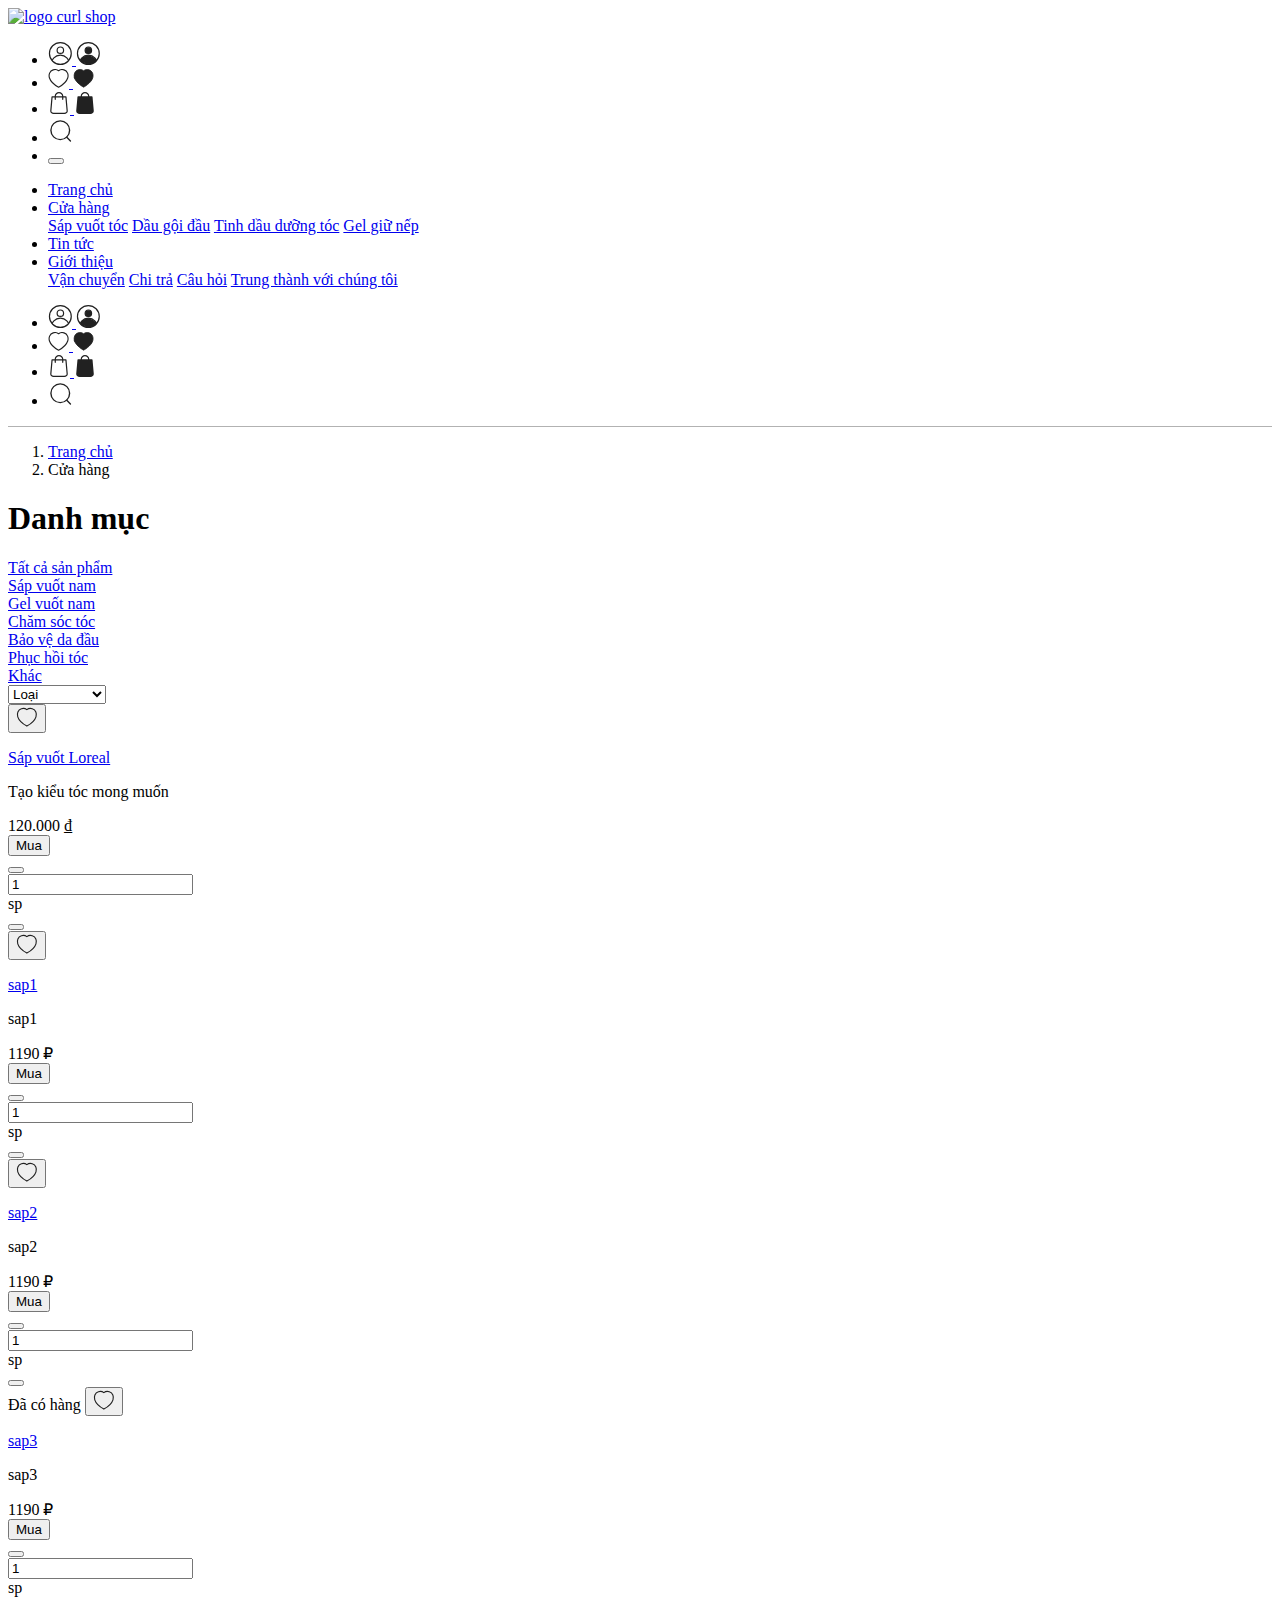
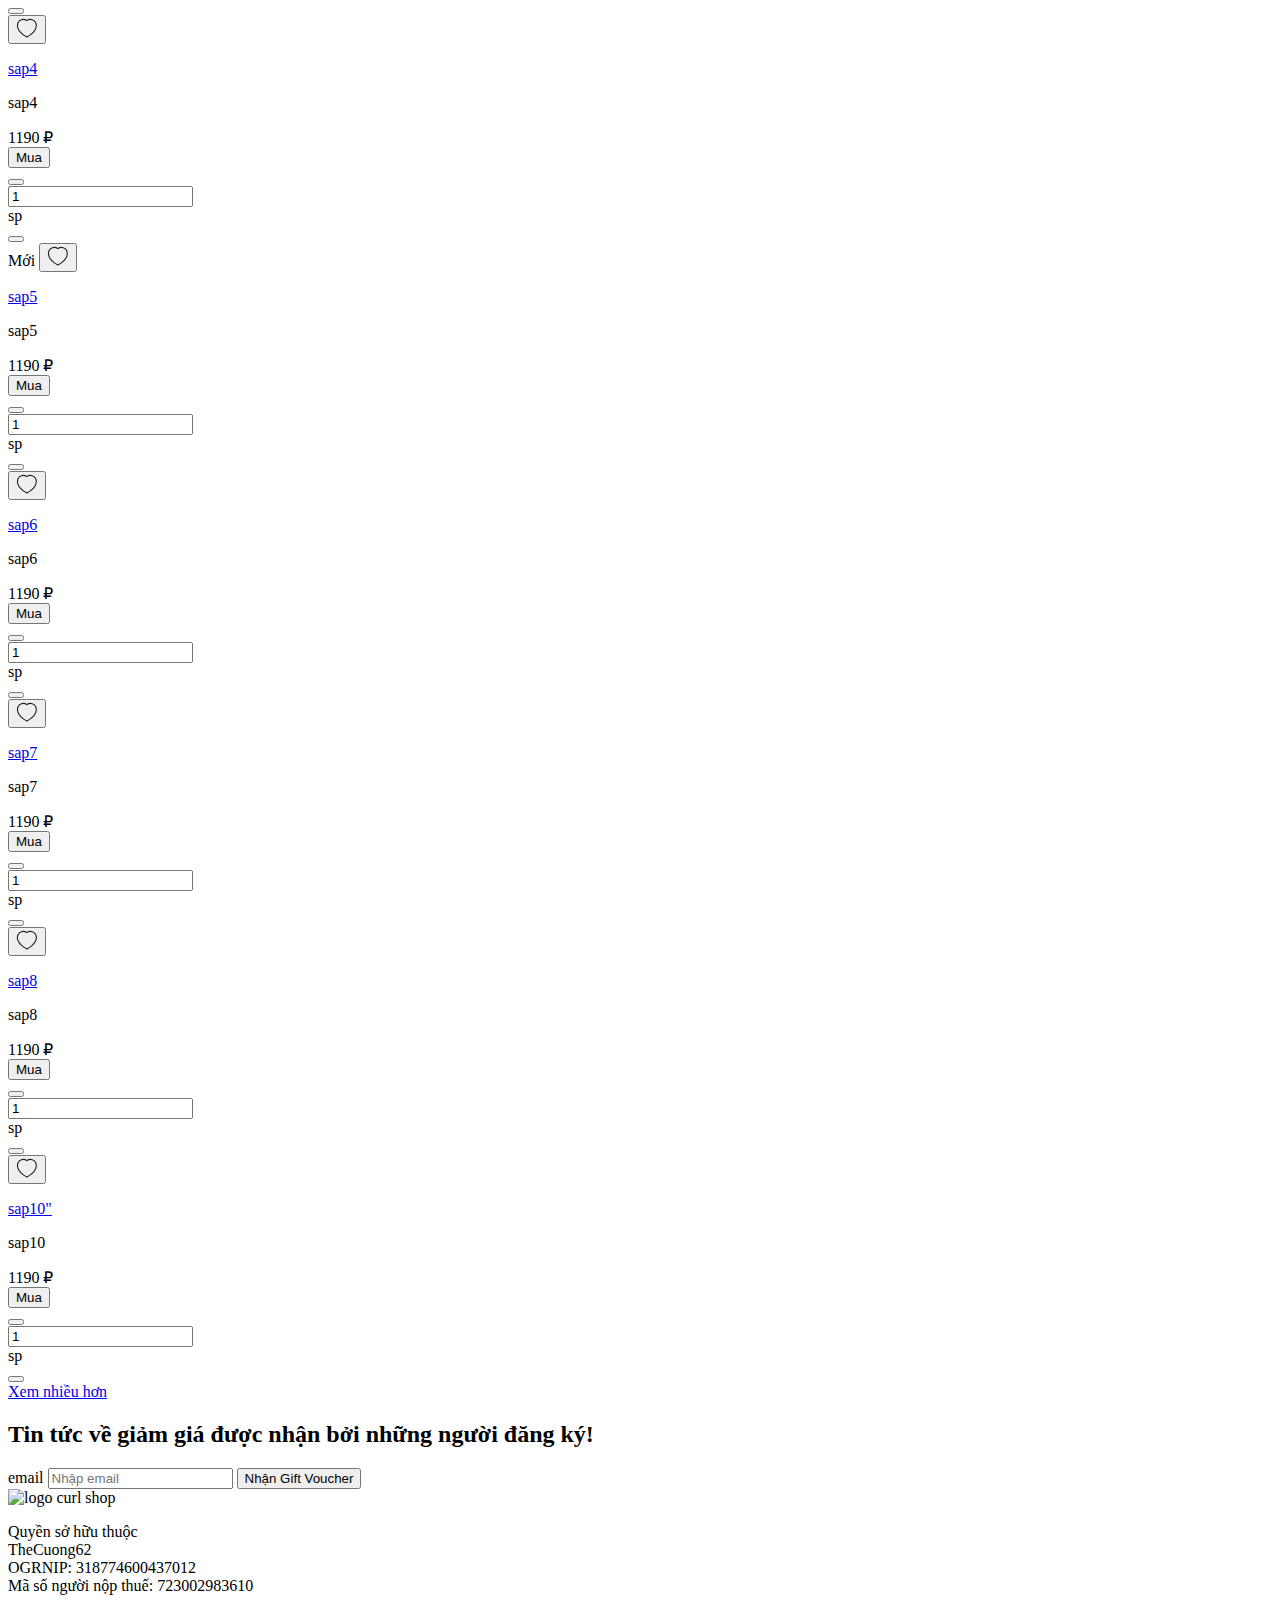
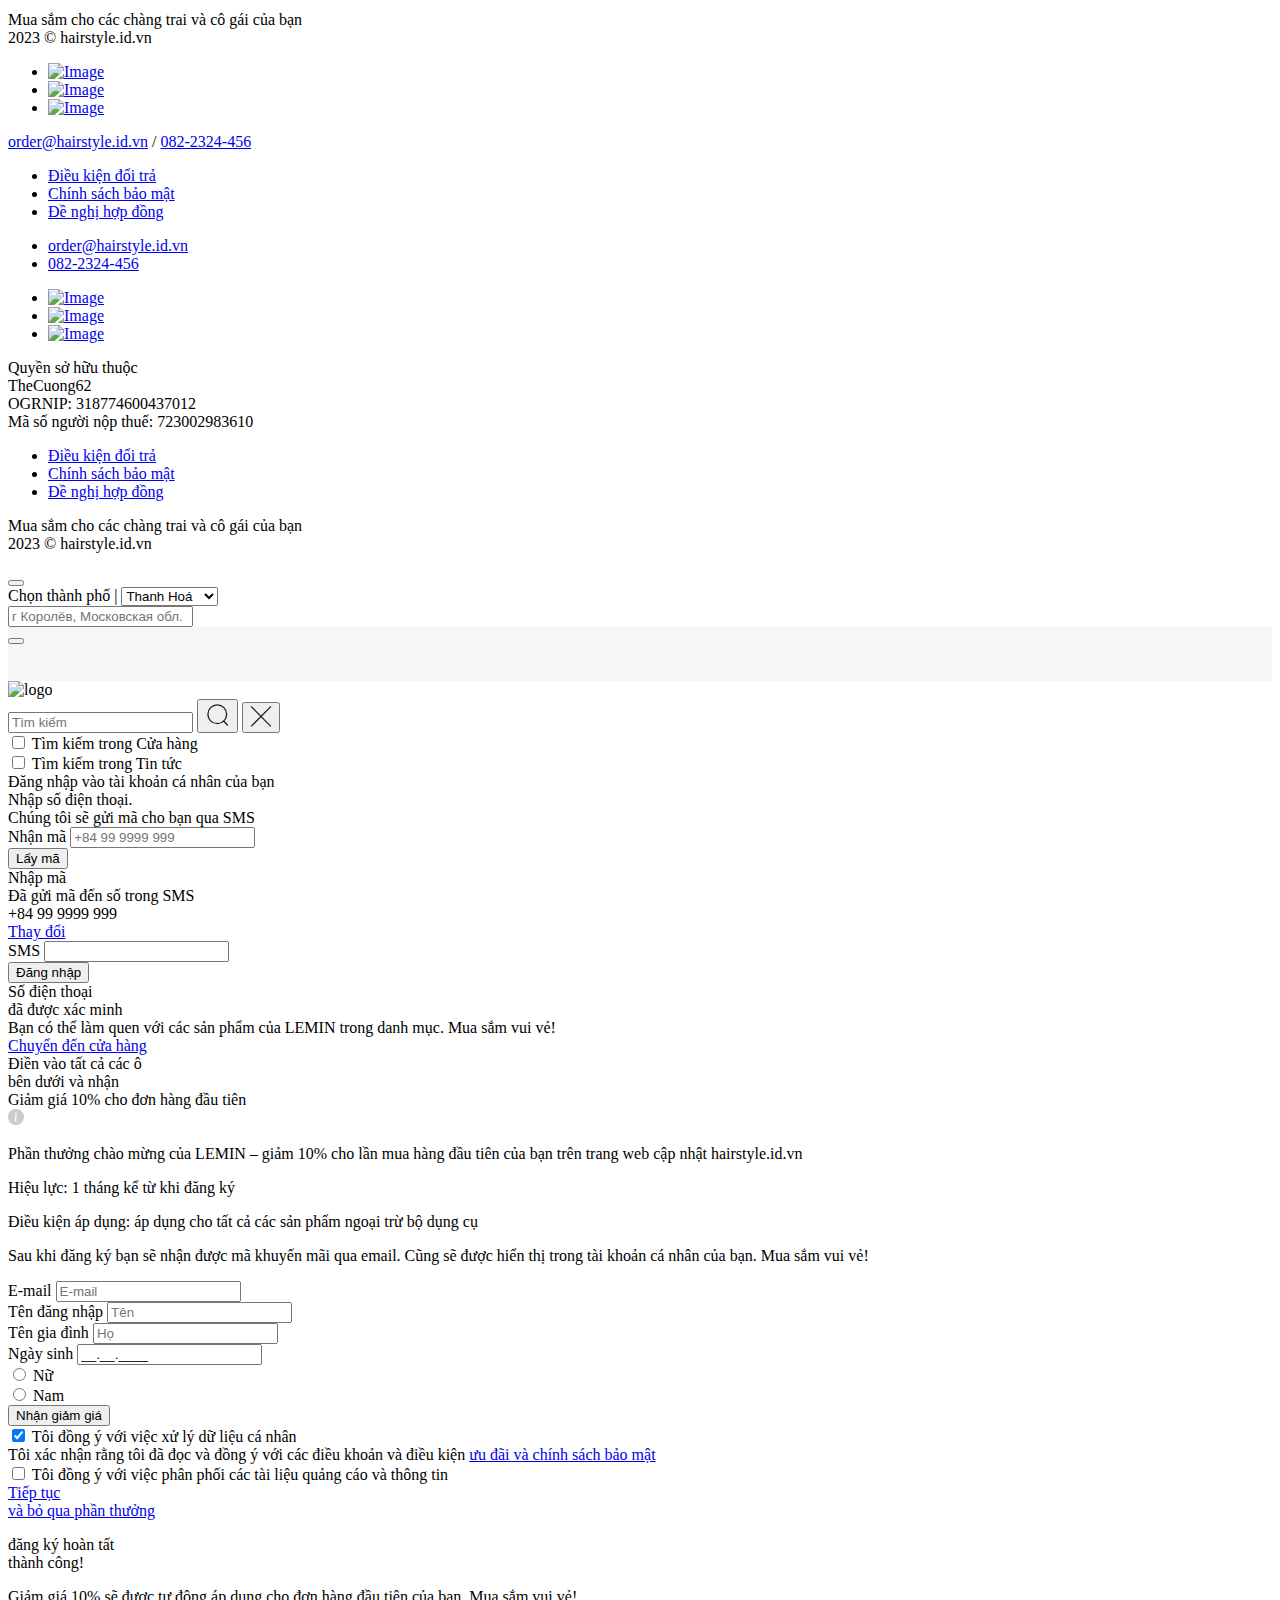
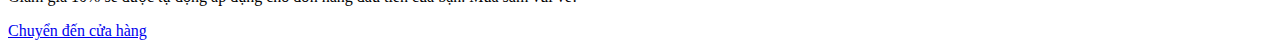
==== commit 7f422585: "Add files via upload" ====
--- a/sap-vuot-toc.html
+++ b/sap-vuot-toc.html
@@ -247,11 +247,11 @@
                             <div class="scrollable-item"><a class="categories-link active" href="#">Tất cả sản phẩm</a></div>
                             <div class="scrollable-item"><a class="categories-link" href="#">Sáp vuốt nam</a></div>
                             <div class="scrollable-item"><a class="categories-link" href="#">Gel vuốt nam</a></div>
-                            <div class="scrollable-item"><a class="categories-link" href="#">Маски</a></div>
-                            <div class="scrollable-item"><a class="categories-link" href="#">Стайлинг</a></div>
-                            <div class="scrollable-item"><a class="categories-link" href="#">Несмываемый уход</a></div>
-                            <div class="scrollable-item"><a class="categories-link" href="#">Аксессуары и мерч</a></div>
-                            <div class="scrollable-item"><a class="categories-link" href="#">Наборы и сертификаты</a></div>
+                            <div class="scrollable-item"><a class="categories-link" href="#">Chăm sóc tóc</a></div>
+                            <div class="scrollable-item"><a class="categories-link" href="#">Bảo vệ da đầu</a></div>
+                            <div class="scrollable-item"><a class="categories-link" href="#">Phục hồi tóc</a></div>
+                            
+                            <div class="scrollable-item"><a class="categories-link" href="#">Khác</a></div>
                         </div>
                     </div>
                     <!-- Фильтр -->
@@ -321,10 +321,10 @@
                             <!-- Item -->
                             <div class="col">
                                 <article class="card card-product h-100">
-                                    <span class="badge fs-10 fs-lg-14 bg-danger">Khuyến mại 2 giá 1</span>
+                                    
                                     <!-- Обратить внимание на класс active у кнопки, он закрашивает svg иконку -->
-                                    <button class="btn btn-icon btn-wishlist active" type="button" data-bs-toggle="tooltip"
-                                        data-bs-placement="bottom" data-bs-title="Уже в избранном">
+                                    <button class="btn btn-icon btn-wishlist" type="button" data-bs-toggle="tooltip"
+                                        data-bs-placement="bottom" data-bs-title="Добавить в избранное">
                                         <svg width="22" height="20" viewBox="0 0 22 20" fill="none"
                                             xmlns="http://www.w3.org/2000/svg">
                                             <path class="svg-figure" fill-rule="evenodd" clip-rule="evenodd"
@@ -368,9 +368,9 @@
                             <!-- Item -->
                             <div class="col">
                                 <article class="card card-product h-100">
-                                    <span class="badge fs-10 fs-lg-14 bg-success">Không có sẵn</span>
+                                    
                                     <!-- Обратить внимание на класс active у кнопки, он закрашивает svg иконку -->
-                                    <button class="btn btn-icon btn-wishlist active" type="button" data-bs-toggle="tooltip"
+                                    <button class="btn btn-icon btn-wishlist" type="button" data-bs-toggle="tooltip"
                                         data-bs-placement="bottom" data-bs-title="Уже в избранном">
                                         <svg width="22" height="20" viewBox="0 0 22 20" fill="none"
                                             xmlns="http://www.w3.org/2000/svg">
@@ -462,7 +462,7 @@
                             <!-- Item -->
                             <div class="col">
                                 <article class="card card-product h-100">
-                                    <span class="badge fs-10 fs-lg-14 bg-info">Đặt hàng trước</span>
+                                    
                                     <!-- Обратить внимание на класс active у кнопки, он закрашивает svg иконку -->
                                     <button class="btn btn-icon btn-wishlist" type="button" data-bs-toggle="tooltip"
                                         data-bs-placement="bottom" data-bs-title="Добавить в избранное">
@@ -511,7 +511,7 @@
                                 <article class="card card-product h-100">
                                     <span class="badge fs-10 fs-lg-14 bg-warning">Mới</span>
                                     <!-- Обратить внимание на класс active у кнопки, он закрашивает svg иконку -->
-                                    <button class="btn btn-icon btn-wishlist active" type="button" data-bs-toggle="tooltip"
+                                    <button class="btn btn-icon btn-wishlist" type="button" data-bs-toggle="tooltip"
                                         data-bs-placement="bottom" data-bs-title="Уже в избранном">
                                         <svg width="22" height="20" viewBox="0 0 22 20" fill="none"
                                             xmlns="http://www.w3.org/2000/svg">
@@ -694,9 +694,9 @@
                             <!-- Item -->
                             <div class="col">
                                 <article class="card card-product h-100">
-                                    <span class="badge fs-10 fs-lg-14 bg-danger">Khuyến mại 2 giá 1</span>
+                                    
                                     <!-- Обратить внимание на класс active у кнопки, он закрашивает svg иконку -->
-                                    <button class="btn btn-icon btn-wishlist active" type="button" data-bs-toggle="tooltip"
+                                    <button class="btn btn-icon btn-wishlist" type="button" data-bs-toggle="tooltip"
                                         data-bs-placement="bottom" data-bs-title="Уже в избранном">
                                         <svg width="22" height="20" viewBox="0 0 22 20" fill="none"
                                             xmlns="http://www.w3.org/2000/svg">
@@ -787,93 +787,49 @@
                                 <img class="logo d-inline-block" src="img/logo.svg" alt="logo curl shop">
                             </div>
                             <div class="text-start text-gray fs-10 mb-4">
-                                <p>Индивидуальный Предприниматель<br>Василенко Екатерина Сергеевна<br>ОГРНИП:
-                                    318774600437012<br>ИНН: 723002983610</p>
+                                <p>Quyền sở hữu thuộc<br>TheCuong62<br>OGRNIP:
+                                    318774600437012<br>Mã số người nộp thuế: 723002983610</p>
                             </div>
                         </div>
                         <div class="col-lg-4">
                             <div class="text-center fs-14 mb-4">
-                                <p>Магазин для кудрявых девушек и парней<br>2021 © curlshop.ru</p>
+                                <p>Mua sắm cho các chàng trai và cô gái của bạn<br>2023 © hairstyle.id.vn</p>
                             </div>
                             <div class="text-center mb-4">
                                 <ul class="list-inline">
                                     <li class="list-inline-item">
-                                        <a class="hover-opacity" href="#" target="_blank" rel="nofollow">
-                                            <svg width="37" height="36" viewBox="0 0 37 36" fill="none"
-                                                xmlns="http://www.w3.org/2000/svg">
-                                                <g clip-path="url(#clip0_1119_581)">
-                                                    <path fill-rule="evenodd" clip-rule="evenodd"
-                                                        d="M18.5 36C28.4412 36 36.5 27.9412 36.5 18C36.5 8.05888 28.4412 0 18.5 0C8.55888 0 0.5 8.05888 0.5 18C0.5 27.9412 8.55888 36 18.5 36ZM30.1393 24.311C30.1478 24.3266 30.1542 24.3384 30.1587 24.3461C30.954 25.6649 29.2766 25.7684 29.2766 25.7684L26.0704 25.8134C26.0704 25.8134 25.3818 25.9499 24.4756 25.3273C24.0018 25.0016 23.5384 24.4705 23.097 23.9644C22.4217 23.1901 21.7975 22.4744 21.2649 22.6433C20.3708 22.9268 20.3992 24.8516 20.3992 24.8516C20.3992 24.8516 20.4068 25.2628 20.2027 25.4819C19.9821 25.7203 19.5486 25.7684 19.5486 25.7684H18.1143C18.1143 25.7684 14.9486 25.9589 12.1595 23.0558C9.11991 19.8887 6.43436 13.6068 6.43436 13.6068C6.43436 13.6068 6.27982 13.1958 6.44786 12.9962C6.6369 12.7727 7.1515 12.7577 7.1515 12.7577L10.5812 12.7367C10.5812 12.7367 10.9053 12.7907 11.1363 12.9602C11.3269 13.0998 11.4334 13.3608 11.4334 13.3608C11.4334 13.3608 11.9885 14.7636 12.7221 16.0314C14.1549 18.5083 14.8226 19.05 15.3102 18.7844C16.0198 18.3973 15.8068 15.2842 15.8068 15.2842C15.8068 15.2842 15.8203 14.1529 15.4497 13.6504C15.1632 13.2602 14.623 13.1462 14.3845 13.1148C14.1909 13.0892 14.5075 12.6407 14.9186 12.4396C15.5353 12.138 16.626 12.12 17.9132 12.1336C18.917 12.144 19.205 12.2071 19.5981 12.3016C20.5086 12.5212 20.4802 13.2257 20.4192 14.7462C20.4009 15.2 20.3798 15.7265 20.3798 16.3344C20.3798 16.4716 20.3757 16.6178 20.3716 16.7684C20.3502 17.5464 20.3257 18.4373 20.8374 18.7679C21.0999 18.9374 21.7435 18.7934 23.3504 16.0644C24.1125 14.7712 24.6842 13.2498 24.6842 13.2498C24.6842 13.2498 24.8086 12.9797 25.0022 12.8627C25.2018 12.7442 25.4688 12.7802 25.4688 12.7802L29.0756 12.7592C29.0756 12.7592 30.1603 12.6301 30.3358 13.1192C30.5204 13.6324 29.9307 14.8326 28.4559 16.7981C27.0554 18.6644 26.3745 19.3501 26.4384 19.9576C26.4849 20.4004 26.9271 20.8015 27.7748 21.5885C29.5575 23.243 30.0292 24.109 30.1393 24.311Z"
-                                                        fill="#212121" />
-                                                </g>
-                                                <defs>
-                                                    <clipPath id="clip0_1119_581">
-                                                        <rect width="36" height="36" fill="white"
-                                                            transform="translate(0.5)" />
-                                                    </clipPath>
-                                                </defs>
-                                            </svg>
-                                        </a>
+                                        <a class="hover-opacity" href="https://www.tiktok.com/@lemin.62" target="_blank" rel="nofollow">
+        <img src="tiktok.png" alt="Image" width="37" height="36">
+    </a>
                                     </li>
                                     <li class="list-inline-item">
-                                        <a class="hover-opacity" href="#" target="_blank" rel="nofollow">
-                                            <svg width="37" height="36" viewBox="0 0 37 36" fill="none"
-                                                xmlns="http://www.w3.org/2000/svg">
-                                                <g clip-path="url(#clip0_1119_583)">
-                                                    <path
-                                                        d="M18.5 36C28.4411 36 36.5 27.9411 36.5 18C36.5 8.05888 28.4411 0 18.5 0C8.55888 0 0.5 8.05888 0.5 18C0.5 27.9411 8.55888 36 18.5 36Z"
-                                                        fill="#212121" />
-                                                    <path
-                                                        d="M14.7143 6.8735C13.5792 6.9167 12.8328 6.98454 12.1851 7.10792C12.0186 7.13878 11.7595 7.18812 11.6114 7.21279C11.4695 7.23746 11.3338 7.28066 11.3153 7.30533C11.2968 7.33616 11.2351 7.36086 11.1735 7.36086C11.1118 7.36086 10.9082 7.41637 10.7293 7.4904C10.39 7.61994 10.3283 7.65078 9.93969 7.86669C9.19945 8.27998 8.57024 9.10043 8.26799 10.0442C8.22479 10.18 8.16929 10.3465 8.13845 10.4144C7.97804 10.8277 7.78683 12.1354 7.70663 13.3137C7.62026 14.6831 7.56475 17.6688 7.62642 17.7181C7.68813 17.7736 10.3838 17.6935 11.4449 17.6009C12.7279 17.496 13.6656 17.3295 14.4058 17.0827C16.1022 16.5091 17.3545 15.2383 17.9097 13.5234C18.0454 13.1163 18.1071 12.8572 18.2305 12.2033C18.3723 11.4692 18.4895 9.93321 18.545 8.11344L18.5882 6.80566L17.2373 6.818C16.4909 6.82417 15.362 6.84883 14.7143 6.8735Z"
-                                                        fill="white" />
-                                                    <path
-                                                        d="M18.971 6.91665C18.9525 6.99066 18.9463 7.1017 18.9648 7.1634C18.9895 7.22507 19.0326 7.98384 19.0697 8.84746C19.1745 11.5062 19.2979 12.4068 19.6927 13.622C20.1492 14.9915 21.1547 16.1574 22.4131 16.7619C23.764 17.4158 25.2013 17.6255 29.0753 17.7489L29.9266 17.7736L29.8957 15.4233C29.8649 12.9126 29.8094 12.1601 29.5811 11.0312C29.3405 9.82828 28.8347 8.84129 28.1747 8.25526C27.8354 7.95915 27.1137 7.56436 26.651 7.42865C26.4968 7.38548 26.3179 7.32377 26.25 7.29911C26.0095 7.20657 25.0965 7.04619 24.091 6.92898C23.7887 6.89815 22.518 6.84878 21.278 6.82411L19.0141 6.78711L18.971 6.91665Z"
-                                                        fill="white" />
-                                                    <path
-                                                        d="M7.60797 18.255C7.51546 18.4955 7.68817 22.9247 7.83005 23.9857C8.12616 26.1817 8.75536 27.3908 9.98293 28.1064C10.1988 28.2298 10.4086 28.3346 10.4518 28.3346C10.4888 28.3346 10.5505 28.3593 10.5813 28.384C10.643 28.4333 11.2784 28.6369 11.7534 28.7603C12.0124 28.822 12.6602 28.9268 13.1413 28.9823C13.6965 29.044 15.9789 29.1304 17.2682 29.1304L18.5883 29.1366L18.5451 27.7918C18.5019 26.3113 18.4217 25.096 18.3292 24.3866C18.1565 23.1344 17.9282 22.2893 17.5458 21.5182C17.2744 20.9877 16.9659 20.5805 16.4601 20.0932C15.1708 18.8595 13.641 18.4215 10.057 18.255C8.11999 18.1624 7.645 18.1624 7.60797 18.255Z"
-                                                        fill="white" />
-                                                    <path
-                                                        d="M28.2239 18.2241C25.158 18.329 23.6714 18.5695 22.4253 19.1741C21.8825 19.4394 21.4815 19.7231 21.0188 20.1734C19.9516 21.2159 19.3965 22.6532 19.1867 24.911C19.1374 25.3983 18.9955 28.0817 18.977 28.8281L18.9708 29.1057L20.0812 29.1242C21.3088 29.1427 23.8935 29.044 24.6152 28.9515C25.886 28.785 26.4597 28.6369 27.3171 28.2606C28.446 27.7548 29.2356 26.5889 29.581 24.911C29.8154 23.7883 29.8648 23.0727 29.8956 20.5436L29.9265 18.1562L29.7229 18.1686C29.6119 18.1748 28.9395 18.1994 28.2239 18.2241Z"
-                                                        fill="white" />
-                                                </g>
-                                                <defs>
-                                                    <clipPath id="clip0_1119_583">
-                                                        <rect width="36" height="36" fill="white"
-                                                            transform="translate(0.5)" />
-                                                    </clipPath>
-                                                </defs>
-                                            </svg>
-                                        </a>
+                                        <a class="hover-opacity" href="https://m.me/thecuong0602" target="_blank" rel="nofollow">
+        <img src="messenger.png" alt="Image" width="37" height="36">
+    </a>
                                     </li>
                                     <li class="list-inline-item">
-                                        <a class="hover-opacity" href="#" target="_blank" rel="nofollow">
-                                            <svg width="37" height="36" viewBox="0 0 37 36" fill="none"
-                                                xmlns="http://www.w3.org/2000/svg">
-                                                <rect x="0.5" width="36" height="36" rx="18" fill="#212121" />
-                                                <path
-                                                    d="M16.7 20.5714L21.371 18L16.7 15.4286V20.5714ZM27.104 13.86C27.221 14.2629 27.302 14.8029 27.356 15.4886C27.419 16.1743 27.446 16.7657 27.446 17.28L27.5 18C27.5 19.8771 27.356 21.2571 27.104 22.14C26.879 22.9114 26.357 23.4086 25.547 23.6229C25.124 23.7343 24.35 23.8114 23.162 23.8629C21.992 23.9229 20.921 23.9486 19.931 23.9486L18.5 24C14.729 24 12.38 23.8629 11.453 23.6229C10.643 23.4086 10.121 22.9114 9.896 22.14C9.779 21.7371 9.698 21.1971 9.644 20.5114C9.581 19.8257 9.554 19.2343 9.554 18.72L9.5 18C9.5 16.1229 9.644 14.7429 9.896 13.86C10.121 13.0886 10.643 12.5914 11.453 12.3771C11.876 12.2657 12.65 12.1886 13.838 12.1371C15.008 12.0771 16.079 12.0514 17.069 12.0514L18.5 12C22.271 12 24.62 12.1371 25.547 12.3771C26.357 12.5914 26.879 13.0886 27.104 13.86Z"
-                                                    fill="white" />
-                                            </svg>
-                                        </a>
+                                        <a class="hover-opacity" href="https://www.facebook.com/lemin62" target="_blank" rel="nofollow">
+        <img src="facebook.png" alt="Image" width="37" height="36">
+    </a>
                                     </li>
                                 </ul>
                             </div>
                         </div>
                         <div class="col-lg-4">
                             <div class="text-end fs-10 mb-4">
-                                <p><a href="mailto:order@curlshop.ru">order@curlshop.ru</a> / <a
-                                        href="tel:+79776982488">+7 (977) 698-24-88</a></p>
+                                <p><a href="mailto:thecuong62.ccn@gmail.com">order@hairstyle.id.vn</a> / <a
+                                        href="tel:+84822324456">082-2324-456</a></p>
                             </div>
                             <div class="text-end fs-10 mb-4">
                                 <ul class="list-unstyled">
                                     <li>
-                                        <a class="text-decoration-underline" href="#">Условия возврата и обмена</a>
+                                        <a class="text-decoration-underline" href="#">Điều kiện đổi trả</a>
                                     </li>
                                     <li>
-                                        <a class="text-decoration-underline" href="#">Политика конфиденциальности</a>
+                                        <a class="text-decoration-underline" href="#">Chính sách bảo mật</a>
                                     </li>
                                     <li>
-                                        <a class="text-decoration-underline" href="#">Договор оферта</a>
+                                        <a class="text-decoration-underline" href="#">Đề nghị hợp đồng</a>
                                     </li>
                                 </ul>
                             </div>
@@ -964,14 +920,14 @@
                     </div>
                     <div class="modal-body px-lg-5 pb-lg-5">
                         <div class="d-flex align-items-center">
-                            <span class="h5 fw-400 mb-0">Выберите город</span>
+                            <span class="h5 fw-400 mb-0">Chọn thành phố</span>
                             <span class="ms-3">|</span>
                             <select class="form-select ms-3" style="max-width: 160px;">
-                                <option selected="">Россия</option>
-                                <option value="1">Узбекистан</option>
-                                <option value="2">Беларусь</option>
-                                <option value="3">Украина</option>
-                                <option value="4">США</option>
+                                <option selected="">Thanh Hoá</option>
+                                <option value="1">Hà Nội</option>
+                                <option value="2">Đà Nẵng</option>
+                                <option value="3">Hồ Chí Minh</option>
+                                <option value="4">Khác</option>
                             </select>
                         </div>
                         <div class="mt-4">
